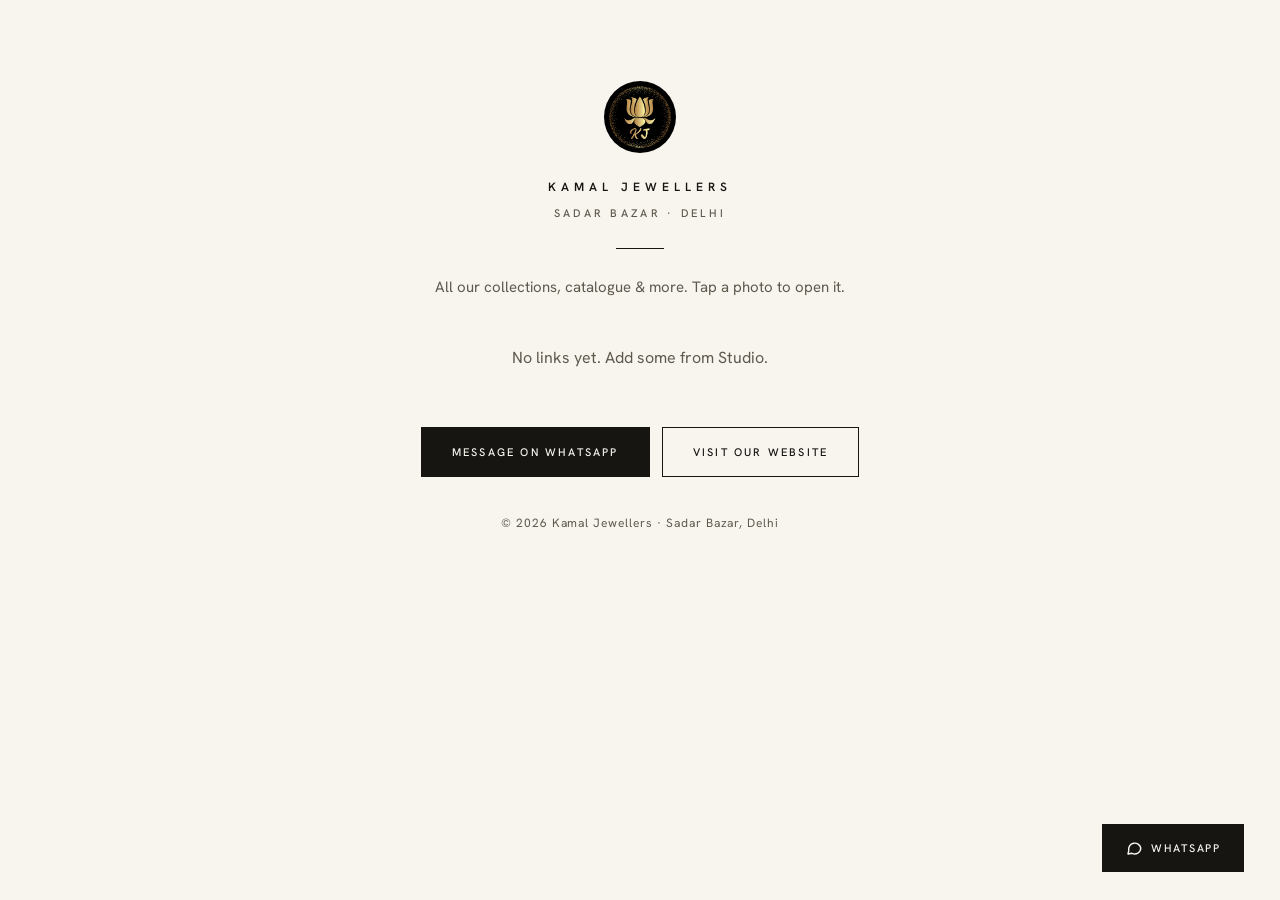
==== catalogue/index.html @ 0806949e "Cinematic shop + new logo kit The shop section is now a short film: a pinned 2.39:1 widescreen frame" ====
<!DOCTYPE html>
<html lang="en">
<head>
<meta charset="UTF-8" />
<meta name="viewport" content="width=device-width,initial-scale=1,viewport-fit=cover" />
<meta name="theme-color" content="#F8F5EF" />
<title>Kamal Jewellers — Catalogue</title>
<meta name="description" content="All Kamal Jewellers collections, catalogue and contact — in one place." />
<link rel="canonical" href="https://kamaljewellers.shop/catalogue" />
<link rel="icon" type="image/png" href="../logo.png" />
<link rel="apple-touch-icon" href="../logo.png" />
<meta property="og:type" content="website" />
<meta property="og:site_name" content="Kamal Jewellers" />
<meta property="og:title" content="Kamal Jewellers — Catalogue" />
<meta property="og:description" content="All our collections, catalogue and contact — in one place." />
<meta property="og:url" content="https://kamaljewellers.shop/catalogue" />
<meta property="og:image" content="https://kamaljewellers.shop/storefront.jpg" />
<meta name="twitter:card" content="summary_large_image" />
<link rel="preconnect" href="https://fonts.googleapis.com" />
<link rel="preconnect" href="https://fonts.gstatic.com" crossorigin />
<link href="https://fonts.googleapis.com/css2?family=Instrument+Serif:ital@0;1&family=Hanken+Grotesk:wght@300;400;500;600&family=Tiro+Devanagari+Hindi&display=swap" rel="stylesheet" />
<link rel="stylesheet" href="../home.css?v=fe47eae248" />
<style>
/* Catalogue = the link-in-bio page. Same quiet system as the homepage; phone-first
   (people arrive from Instagram), two tiles across at 360px. */
.ct-wrap{max-width:1100px;margin:0 auto;padding:clamp(48px,9vh,88px) var(--pad) 130px;text-align:center}
.ct-home{display:grid;justify-items:center;gap:10px}
.ct-logo{width:72px;height:72px;border-radius:50%}
.ct-home h1{margin-top:16px;font:600 12px/1.4 var(--ui);letter-spacing:.42em}
.ct-home span{font:500 11px var(--ui);letter-spacing:.3em;text-transform:uppercase;color:var(--ink2)}
.ct-div{width:48px;height:1px;background:var(--ink);margin:28px auto 0}
.ct-tag{margin:26px auto 44px;max-width:420px;color:var(--ink2);font-size:15px}
.ct-grid{grid-template-columns:repeat(2,minmax(0,1fr));gap:30px 12px;max-width:680px;margin:0 auto;text-align:left}
@media(min-width:760px){.ct-grid{grid-template-columns:repeat(3,minmax(0,1fr));gap:48px 20px;max-width:1000px}}
.ct-empty{grid-column:1/-1;color:var(--ink2);text-align:center}
.ct .cc img,.ct .cc img+img,.ct .cc:hover img+img{opacity:0;transition:opacity 1.4s ease,transform 1.8s var(--ease)}
.ct .cc .cc-in img.on{opacity:1}
.ct-cta{display:flex;flex-wrap:wrap;gap:12px;justify-content:center;margin:56px 0 18px}
.ct-fine{margin-top:36px;padding-top:0;border:0;color:var(--ink2)}
.ct .dock .enq{display:none}
</style>
</head>
<body class="ct">

<div class="ct-wrap">
  <header>
    <a class="ct-home" href="/" aria-label="Back to the Kamal Jewellers website">
      <img class="ct-logo" src="../logo.png" alt="Kamal Jewellers" width="84" height="84" />
      <h1>KAMAL JEWELLERS</h1>
      <span>Sadar Bazar · Delhi</span>
    </a>
    <div class="ct-div" aria-hidden="true"></div>
    <p class="ct-tag">All our collections, catalogue &amp; more. Tap a photo to open it.</p>
  </header>
  <main><div class="cat-grid ct-grid" id="ctGrid"><p class="ct-empty">Loading…</p></div></main>
  <div class="ct-cta">
    <a class="btn solid" id="ctWa" href="#" target="_blank" rel="noopener" data-track="whatsapp">Message on WhatsApp</a>
    <a class="btn" href="/">Visit our website</a>
  </div>
  <p class="fine ct-fine">© <span id="yr"></span> Kamal Jewellers · Sadar Bazar, Delhi</p>
</div>

<div class="dock on" id="dock">
  <a class="wa" id="dkWa" href="#" target="_blank" rel="noopener" data-track="whatsapp"><svg viewBox="0 0 24 24" width="18" height="18" fill="none" stroke="currentColor" stroke-width="1.9" stroke-linecap="round" stroke-linejoin="round" aria-hidden="true"><path d="M21 12a8 8 0 0 1-11.6 7.1L4 20l1-4.6A8 8 0 1 1 21 12z"/></svg>WhatsApp</a>
  <a class="call" id="dkCall" href="#" data-track="call"><svg viewBox="0 0 24 24" width="18" height="18" fill="none" stroke="currentColor" stroke-width="1.9" stroke-linecap="round" stroke-linejoin="round" aria-hidden="true"><path d="M5 4h4l2 5-2.5 1.5a11 11 0 0 0 5 5L15 13l5 2v4a2 2 0 0 1-2 2A16 16 0 0 1 3 6a2 2 0 0 1 2-2z"/></svg>Call</a>
  <a class="mapb" id="dkMap" href="#" target="_blank" rel="noopener" data-track="directions"><svg viewBox="0 0 24 24" width="18" height="18" fill="none" stroke="currentColor" stroke-width="1.9" stroke-linecap="round" stroke-linejoin="round" aria-hidden="true"><path d="M12 21s7-6.2 7-11a7 7 0 1 0-14 0c0 4.8 7 11 7 11z"/><circle cx="12" cy="10" r="2.5"/></svg>Map</a>
</div>

<dialog class="sheet" id="lead" aria-labelledby="leadH">
  <button class="x" type="button" data-close aria-label="Close">✕</button>
  <div id="leadForm">
    <p class="eyebrow" id="leadEy">Welcome to Kamal Jewellers</p>
    <h3 id="leadH" class="display">Get our latest looks &amp; offers</h3>
    <p class="lede" id="leadIntro">Leave your details and we'll send you new arrivals and offers first.</p>
    <form method="dialog" id="leadF" novalidate>
      <label>Your name<input name="name" autocomplete="name" required /></label>
      <label>Email or phone<input name="contact" autocomplete="email" required /></label>
      <label>What are you looking for?<select name="interest" id="leadInt"><option>Just browsing</option></select></label>
      <button class="btn solid" type="submit" id="leadGo">Keep me posted</button>
      <p class="note" id="leadNote" role="status"></p>
      <button type="button" class="skip" data-close>No thanks, just let me browse</button>
    </form>
  </div>
  <div id="leadDone" hidden><h3 class="display">Thank you.</h3><p>We'll be in touch.</p></div>
</dialog>

<script src="../config.js"></script>
<script src="../track.js" defer></script>
<script>
(function () {
'use strict';
const $ = (s, r = document) => r.querySelector(s);
const $$ = (s, r = document) => Array.from(r.querySelectorAll(s));
const esc = s => (s == null ? '' : String(s)).replace(/&/g, '&amp;').replace(/</g, '&lt;').replace(/>/g, '&gt;').replace(/"/g, '&quot;');
const API = ((window.KAMAL_CONFIG || {}).API_BASE) || '/api';
const rm = matchMedia('(prefers-reduced-motion:reduce)').matches;
const digits = s => String(s || '').replace(/[^0-9]/g, '');
const norm = u => (/^https?:\/\//.test(u || '') ? u : u ? 'https://' + u : '#');

const FALLBACK = { contact: { phone1: '+91 98119 07365', whatsapp: '+91 74285 26559', mapUrl: 'https://www.google.com/maps/search/Kamal+Jewellers+Sadar+Bazar+Delhi' },
                   linkTree: { links: [] }, leadPopup: { enabled: true, delaySec: 1, frequency: 'once' } };
function merge(base, over) {
  if (Array.isArray(over)) return over;
  if (over && typeof over === 'object') { const o = Object.assign({}, base); for (const k in over) o[k] = merge(base ? base[k] : undefined, over[k]); return o; }
  return over === undefined ? base : over;
}
let C = FALLBACK, links = [];
async function load() {
  try {
    const ctrl = new AbortController(), t = setTimeout(() => ctrl.abort(), 3500);
    const r = await fetch(API + '/content?_=' + Date.now(), { signal: ctrl.signal }); clearTimeout(t);
    if (r.ok) { const { data } = await r.json(); if (data) return merge(FALLBACK, data); }
  } catch (e) { console.warn('content fetch failed', e); }
  return FALLBACK;
}

function render() {
  $('#yr').textContent = new Date().getFullYear();
  const c = C.contact, wa = 'https://wa.me/' + (digits(c.whatsapp) || digits(c.phone1)) + '?text=' + encodeURIComponent('Hi Kamal Jewellers, I have an enquiry.');
  $('#ctWa').href = wa; $('#dkWa').href = wa;
  $('#dkCall').href = 'tel:' + (c.phone1 || '').replace(/[^0-9+]/g, '');
  $('#dkMap').href = c.mapUrl || '#';
  // older saves may carry a single `image` string instead of `images`
  links = ((C.linkTree && C.linkTree.links) || []).map(l => ({ ...l, images: (l.images && l.images.length) ? l.images : (l.image ? [l.image] : []) }));
  const grid = $('#ctGrid');
  if (!links.length) { grid.innerHTML = '<p class="ct-empty">No links yet. Add some from Studio.</p>'; return; }
  grid.innerHTML = links.map((l, i) => {
    const imgs = l.images;
    return `<a class="cc${imgs.length ? '' : ' nophoto'}" href="${esc(norm(l.url))}" rel="noopener" data-r style="--d:${(i % 4) * 70}ms" data-track="catalogue:${esc(l.label || 'Untitled link')}">
      <div class="cc-in">${imgs.map((u, k) => `<img class="${k ? '' : 'on'}" src="${esc(u)}" alt="" ${i < 4 && !k ? '' : 'loading="lazy"'} decoding="async" />`).join('')}</div>
      <div class="cc-lab"><small>${String(i + 1).padStart(2, '0')}</small><span>${esc(l.label || 'Untitled link')}</span><b aria-hidden="true">↗</b></div></a>`;
  }).join('');
  $('#lead #leadInt').innerHTML = '<option>Just browsing</option>' + links.map(l => `<option>${esc(l.label)}</option>`).join('') + '<option>Custom / bespoke piece</option>';
  // reveal as tiles scroll in
  const io = new IntersectionObserver(es => es.forEach(e => { if (e.isIntersecting) { e.target.classList.add('in'); io.unobserve(e.target); } }), { threshold: .12 });
  $$('[data-r]', grid).forEach(el => io.observe(el));
  // slow staggered dissolve between a tile's photos, top to bottom
  if (!rm) {
    const cur = new WeakMap();
    setInterval(() => $$('.cc', grid).forEach((tile, i) => {
      const ims = $$('img', tile); if (ims.length < 2) return;
      setTimeout(() => { const k = cur.get(tile) || 0, n = (k + 1) % ims.length; ims[k].classList.remove('on'); ims[n].classList.add('on'); cur.set(tile, n); }, i * 300);
    }), 4500);
  }
}

/* ---- welcome popup: same Studio settings and same storage keys as the homepage ---- */
function openDlg(d) { if (d.showModal) d.showModal(); else d.setAttribute('open', ''); document.body.style.overflow = 'hidden'; }
function closeDlg(d) { if (d.close) d.close(); else d.removeAttribute('open'); }
function wireLead() {
  const lead = $('#lead');
  lead.addEventListener('close', () => { document.body.style.overflow = ''; });
  lead.addEventListener('click', e => { if (e.target === lead || e.target.closest('[data-close]')) closeDlg(lead); });
  $('#leadF').addEventListener('submit', async e => {
    e.preventDefault();
    const f = e.target, note = $('#leadNote'), btn = $('#leadGo');
    const name = f.name.value.trim(), contact = f.contact.value.trim(), interest = f.interest.value;
    if (!name || !contact) { note.textContent = 'Please add your name and an email or phone.'; return; }
    btn.disabled = true; note.textContent = 'Saving…';
    try {
      const r = await fetch(API + '/enquiries', { method: 'POST', headers: { 'Content-Type': 'application/json' },
        body: JSON.stringify({ name, phone: contact, email: /@/.test(contact) ? contact : null, interest: 'Welcome popup · ' + interest,
          message: `New lead from the welcome popup. Looking for: ${interest}. Reach them at: ${contact}.` }) });
      if (!r.ok) throw new Error(r.statusText);
      try { localStorage.setItem('kj_lead_done', '1'); } catch (x) {}
      $('#leadForm').hidden = true; $('#leadDone').hidden = false; setTimeout(() => closeDlg(lead), 2200);
    } catch (err) { console.warn(err); note.textContent = 'Could not save right now. Please try again.'; btn.disabled = false; }
  });
}
function maybeLead() {
  const cfg = C.leadPopup || {}; if (cfg.enabled === false) return;
  const freq = cfg.frequency || 'once';
  try {
    if (localStorage.getItem('kj_lead_done') === '1') return;
    if (freq === 'session' && sessionStorage.getItem('kj_lead_seen') === '1') return;
    if (freq === 'day' || freq === 'week') { const last = +localStorage.getItem('kj_lead_ts') || 0; if (Date.now() - last < (freq === 'week' ? 7 : 1) * 864e5) return; }
  } catch (e) {}
  setTimeout(() => {
    if (cfg.eyebrow) $('#leadEy').textContent = cfg.eyebrow;
    if (cfg.heading) $('#leadH').textContent = cfg.heading;
    if (cfg.intro) $('#leadIntro').textContent = cfg.intro;
    if (cfg.btnLabel) $('#leadGo').textContent = cfg.btnLabel;
    openDlg($('#lead'));
    try { if (freq === 'session') sessionStorage.setItem('kj_lead_seen', '1'); else if (freq === 'once') localStorage.setItem('kj_lead_done', '1'); else if (freq !== 'always') localStorage.setItem('kj_lead_ts', String(Date.now())); } catch (e) {}
  }, Math.max(0, (cfg.delaySec != null ? cfg.delaySec : 1) * 1000) + 600);
}

/* ---- tap tracking (same labels as before: catalogue:<name>) ---- */
document.addEventListener('click', e => { const t = e.target.closest('[data-track]'); if (t && window.kjTrack) window.kjTrack('tap', t.dataset.track); }, true);
(async function boot() {
  C = await load();
  try { render(); wireLead(); } catch (e) { console.warn(e); }
  maybeLead();
})();
})();
</script>
</body>
</html>
---- home.css ----
/* ============================================================
   KAMAL JEWELLERS — quiet luxury
   Ivory ground, ink type, one serif, hairlines, and the photography.
   One accent (antique brass), used only for tiny numerals and links.
   No gradients, glows, glints, sparkles or borders-with-radius: if it
   doesn't help someone choose a piece, it isn't here.
   Phone-first: designed at 360px, then widened.
   Motion is slow and structural — image reveals, a word rise, one pinned
   scroll sequence. Every animated property is transform/opacity/clip-path.
   ============================================================ */
@property --tint{syntax:'<color>';inherits:true;initial-value:#F8F5EF}

:root{
  --bg:#F8F5EF; --bg2:#F0EBE1; --ink:#171512; --ink2:#5E584D; --line:#DAD2C2; --acc:#7D5F27;
  --dark:#171512; --on-dark:#F3EEE4; --on-dark2:#B5AD9D;
  --ease:cubic-bezier(.22,1,.36,1);
  --pad:clamp(20px,5vw,64px);
  --display:'Instrument Serif',Georgia,'Times New Roman',serif;
  --ui:'Hanken Grotesk',system-ui,-apple-system,'Segoe UI',sans-serif;
}
*{box-sizing:border-box}
html{-webkit-text-size-adjust:100%}
body{margin:0;background:var(--bg);color:var(--ink);font:400 16px/1.7 var(--ui);overflow-x:clip;-webkit-font-smoothing:antialiased}
img,video{display:block;max-width:100%}
a{color:inherit;text-decoration:none}
button{font:inherit;color:inherit;cursor:pointer}
h1,h2,h3,h4,p,figure,blockquote{margin:0}
:focus-visible{outline:2px solid var(--ink);outline-offset:3px}
.is-loading{overflow:hidden}
.wrap{max-width:1360px;margin:0 auto;padding-inline:var(--pad)}
main,.foot{position:relative;z-index:2}
.display{font-family:var(--display);font-weight:400;line-height:1;letter-spacing:-.02em}
.display em,h1 em{font-style:italic}

/* ---------- type + buttons ---------- */
.eyebrow{font:500 11px/1.4 var(--ui);letter-spacing:.28em;text-transform:uppercase;color:var(--ink2)}
.btn{display:inline-flex;align-items:center;justify-content:center;min-height:50px;padding:0 30px;border:1px solid var(--ink);border-radius:0;background:transparent;color:var(--ink);font:500 11px/1 var(--ui);letter-spacing:.2em;text-transform:uppercase;text-align:center;transition:background .45s var(--ease),color .45s var(--ease),border-color .45s}
.btn:hover{background:var(--ink);color:var(--bg)}
.btn.solid{background:var(--ink);color:var(--bg)}
.btn.solid:hover{background:transparent;color:var(--ink)}
.btn.light{border-color:var(--on-dark);color:var(--on-dark)}
.btn.light:hover{background:var(--on-dark);color:var(--dark)}
.live{display:inline-flex;align-items:center;gap:10px;font-size:13px;color:var(--ink2)}
.live i{width:7px;height:7px;border-radius:50%;background:#3E9B6A;animation:pulse 3.2s ease-in-out infinite}
.live.closed i{background:#B8862F;animation:none}
@keyframes pulse{50%{opacity:.35}}

/* ---------- reveal + word rise ---------- */
[data-r]{opacity:0;transform:translateY(18px);transition:opacity 1.2s var(--ease),transform 1.3s var(--ease);transition-delay:var(--d,0ms)}
[data-r].in{opacity:1;transform:none}
.split .w{display:inline-block;vertical-align:top;overflow:hidden;padding:.08em .06em .2em;margin:-.08em -.06em -.2em}
.split .w>i{display:inline-block;font-style:inherit;transform:translateY(108%);transition:transform 1.25s var(--ease) calc(var(--i)*60ms + var(--d,0ms))}
.split.in .w>i{transform:none}

/* ---------- chrome ---------- */
.kn-progress{position:fixed;top:0;left:0;width:100%;height:1px;z-index:200;transform:scaleX(0);transform-origin:0 50%;background:var(--ink);pointer-events:none}
.shutter{position:fixed;inset:0;z-index:300;display:grid;place-items:center;background:var(--bg);transition:opacity 1s var(--ease) .1s,visibility 0s 1.1s}
.shutter.up{opacity:0;visibility:hidden}
.sh-in{display:grid;justify-items:center;gap:18px;animation:shIn 1.1s var(--ease) both}
.sh-in img{width:64px;height:64px;border-radius:50%}
.sh-in span{font:500 11px var(--ui);letter-spacing:.4em;color:var(--ink)}
@keyframes shIn{from{opacity:0;transform:translateY(10px)}}

.anno{position:relative;z-index:90;padding:10px var(--pad);text-align:center;font-size:12px;letter-spacing:.14em;text-transform:uppercase;background:var(--ink);color:var(--bg)}
.anno a{text-decoration:underline}
.nav{position:fixed;left:0;right:0;top:0;z-index:80;display:flex;align-items:center;justify-content:space-between;gap:16px;padding:22px var(--pad);border-bottom:1px solid transparent;transition:transform .6s var(--ease),background .5s,padding .5s var(--ease),border-color .5s}
.nav.solid{background:rgba(248,245,239,.9);-webkit-backdrop-filter:blur(12px);backdrop-filter:blur(12px);padding-block:14px;border-bottom-color:var(--line)}
.nav.hide{transform:translateY(-110%)}
.brand{display:flex;align-items:center;gap:12px;min-width:0}
.brand img{width:34px;height:34px;border-radius:50%;flex:0 0 auto}
.brand span{display:grid;line-height:1.3}
.brand b{font:600 11px var(--ui);letter-spacing:.34em;white-space:nowrap}
.brand em{display:none}
.links{display:flex;gap:34px;font:500 11px var(--ui);letter-spacing:.2em;text-transform:uppercase;color:var(--ink2)}
.links a{padding:14px 0;transition:color .3s}
.links a:hover{color:var(--ink)}
.nav-r{display:flex;align-items:center;gap:10px}
.pill{display:inline-flex;align-items:center;min-height:44px;font:500 11px var(--ui);letter-spacing:.2em;text-transform:uppercase;color:var(--ink);border-bottom:1px solid var(--ink)}
.burger{display:none;width:44px;height:44px;place-content:center;gap:8px;background:none;border:0;padding:0}
.burger i{display:block;width:24px;height:1px;background:var(--ink);transition:transform .5s var(--ease)}
.menu-open .burger i:first-child{transform:translateY(4.5px) rotate(45deg)}
.menu-open .burger i:last-child{transform:translateY(-4.5px) rotate(-45deg)}
.menu{position:fixed;inset:0;z-index:70;display:flex;flex-direction:column;justify-content:center;padding:90px var(--pad) 40px;background:var(--bg);opacity:0;visibility:hidden;transition:opacity .6s var(--ease),visibility 0s .6s}
.menu-open .menu{opacity:1;visibility:visible;transition-delay:0s}
.menu a{font:400 clamp(38px,10vw,60px)/1.2 var(--display);padding:10px 0;border-bottom:1px solid var(--line)}
@media(max-width:860px){.links{display:none}.burger{display:grid}}
@media(max-width:560px){.nav-r .pill{display:none}}

/* ---------- hero ---------- */
.hero{position:relative;min-height:100svh;display:grid;align-items:center;padding:clamp(100px,16vh,160px) 0 clamp(56px,8vh,96px)}
.hero-in{max-width:1360px;margin:0 auto;padding-inline:var(--pad);width:100%;display:grid;grid-template-columns:minmax(0,1.1fr) minmax(0,.9fr);gap:clamp(32px,7vw,120px);align-items:center}
.hero-copy{min-width:0}
.hero h1{margin:28px 0 30px;font:400 clamp(52px,8.4vw,132px)/.95 var(--display);letter-spacing:-.025em}
.hero h1 em{display:block}
.lede{max-width:440px;font-size:clamp(15px,1.3vw,17px);color:var(--ink2)}
.cta{display:flex;flex-wrap:wrap;gap:12px;margin:40px 0 30px}
.hero-art{position:relative;isolation:isolate;width:min(100%,460px);justify-self:end;--sy:0}
.hero-art::before{content:'';position:absolute;inset:18px -18px -18px 18px;border:1px solid var(--line);z-index:-1}
.hero-img{position:relative;aspect-ratio:4/5;overflow:hidden;background:var(--bg2)}
.hero-img img{width:100%;height:100%;object-fit:cover;object-position:50% 20%;scale:1.06;translate:0 calc(var(--sy) * -5%);animation:ken 32s ease-in-out infinite alternate}
@keyframes ken{to{scale:1.13}}
.hero-art figcaption{margin-top:18px;font:500 11px var(--ui);letter-spacing:.2em;text-transform:uppercase;color:var(--ink2)}
.scroll-cue{position:absolute;left:50%;bottom:20px;width:24px;height:48px;margin-left:-12px;display:grid;justify-items:center}
.scroll-cue i{width:1px;height:100%;background:var(--ink);transform-origin:top;animation:cue 2.6s var(--ease) infinite}
@keyframes cue{0%{transform:scaleY(0)}55%{transform:scaleY(1)}100%{transform:scaleY(1);opacity:0}}
@media(max-width:560px){.cta .btn{flex:1 1 100%}}
@media(max-width:860px){
  .hero{min-height:auto;padding-top:112px}
  .hero-in{grid-template-columns:1fr}
  .hero-art{width:min(84%,380px);justify-self:center;margin-top:16px}
  .scroll-cue{display:none}
}

/* ---------- sale ---------- */
.sale{padding:clamp(80px,12vw,160px) 0 0}
.sale[hidden]{display:none}
.sale .display{margin-top:16px;font-size:clamp(40px,5.4vw,80px)}
.sale-row{display:flex;gap:20px;overflow-x:auto;scroll-snap-type:x mandatory;padding:6px var(--pad) 18px;margin-top:36px;scrollbar-width:none}
.sale-row::-webkit-scrollbar{display:none}
.sc{flex:0 0 min(280px,72vw);scroll-snap-align:start;position:relative}
.sc .ph{aspect-ratio:4/5;background:var(--bg2) center/cover}
.sc .off{position:absolute;top:12px;left:12px;padding:6px 10px;background:var(--bg);font:500 11px var(--ui);letter-spacing:.14em;text-transform:uppercase}
.sc .bd{padding-top:16px;display:grid;gap:6px;justify-items:start}
.sc .nm{font:400 24px/1.15 var(--display)}
.sc s{color:var(--ink2);font-size:14px}
.sc b{font-weight:500}
.sc .btn{margin-top:10px;min-height:44px}

/* ---------- pinned collection showcase ---------- */
.show{position:relative;height:calc(var(--n,6) * 72vh + 100vh)}
.show[hidden]{display:none}
.show-pin{position:sticky;top:0;height:100svh;overflow:hidden}
.show-bg{position:absolute;inset:0;--tint:#F8F5EF;background:var(--tint);transition:--tint 1.2s ease}
.show-grid{position:relative;height:100%;max-width:1360px;margin:0 auto;padding:clamp(92px,13vh,128px) calc(var(--pad) + 52px) clamp(28px,5vh,56px) var(--pad);display:grid;grid-template-columns:minmax(0,.8fr) minmax(0,1.2fr);gap:clamp(24px,6vw,96px);align-items:center}
.show-txt{display:grid;grid-template-rows:auto 1fr;align-self:stretch;min-width:0}
.tx-wrap{display:grid;align-content:center;min-height:0}
.tx{grid-area:1/1;display:grid;gap:6px;justify-items:start;opacity:0;visibility:hidden;transition:opacity .5s,visibility 0s .5s}
.tx.on{opacity:1;visibility:visible;transition-delay:0s}
.idx{font:500 11px var(--ui);letter-spacing:.3em;color:var(--acc)}
.tx h3{margin:16px 0 14px;font:400 clamp(40px,5.6vw,84px)/.98 var(--display);letter-spacing:-.025em}
.tx .w>i{transform:translateY(108%);transition:transform 1.1s var(--ease) calc(var(--i)*60ms + 140ms)}
.tx.on .w>i{transform:none}
.meta{margin-bottom:24px;color:var(--ink2);font-size:15px}
.stage{position:relative;height:100%;max-height:780px;min-width:0}
.scene{position:absolute;inset:0;opacity:0;visibility:hidden;transition:opacity .8s var(--ease),visibility 0s .8s}
.scene.on{opacity:1;visibility:visible;transition-delay:0s}
.pic{position:absolute;right:0;top:50%;width:62%;aspect-ratio:3/4;translate:0 -50%;overflow:hidden;background:var(--bg2);clip-path:inset(100% 0 0 0);transition:clip-path 1.4s var(--ease)}
.scene.on .pic{clip-path:inset(0)}
.pic img{width:100%;height:100%;object-fit:cover;scale:1.18;translate:0 calc((var(--lp,.5) - .5) * -5%);transition:scale 2s var(--ease)}
.scene.on .pic img{scale:1.04}
.alt{position:absolute;left:3%;bottom:7%;width:27%;aspect-ratio:3/4;overflow:hidden;border:8px solid var(--tint,var(--bg));background:var(--bg2);opacity:0;translate:0 28px;transition:opacity 1.1s var(--ease) .45s,translate 1.3s var(--ease) .45s}
.alt img{width:100%;height:100%;object-fit:cover}
.scene.on .alt{opacity:1;translate:0 0}
.show-dots{position:absolute;right:var(--pad);top:50%;translate:0 -50%;display:grid;gap:4px;list-style:none;margin:0;padding:0}
.show-dots li{padding:6px 0}
.show-dots button{display:block;width:16px;height:1px;padding:0;border:0;background:var(--ink);opacity:.28;transition:width .6s var(--ease),opacity .4s}
.show-dots button.on{width:38px;opacity:1}
.show-dots button::after{content:'';position:absolute;inset:-8px -10px}
.show-dots li{position:relative}
@media(max-width:860px){
  .show{height:calc(var(--n,6) * 62vh + 100vh)}
  .show-grid{grid-template-columns:1fr;grid-template-rows:auto minmax(0,1fr);gap:12px;align-content:start;padding:86px var(--pad) 96px}
  .show-txt{grid-template-rows:auto}
  .tx h3{margin:8px 0;font-size:clamp(34px,10vw,48px)}
  .meta{margin-bottom:14px}
  .stage{max-height:none}
  .pic{width:74%}
  .alt{width:32%;bottom:4%;border-width:6px}
  .show-dots{top:auto;bottom:84px;right:50%;translate:50% 0;display:flex;gap:6px}
  .show-dots li{padding:0 4px}
  .show-dots button{height:1px}
  .show-dots button.on{width:30px}
}
.rm .show{display:none}

/* ---------- catalogue ---------- */
.cat{padding:clamp(96px,14vw,200px) 0 clamp(64px,10vw,140px)}
.sec-head{display:flex;justify-content:space-between;align-items:flex-end;flex-wrap:wrap;gap:28px;margin-bottom:clamp(40px,6vw,72px)}
.sec-head .display{margin-top:18px;font-size:clamp(40px,5.6vw,84px)}
.cat-grid{display:grid;grid-template-columns:repeat(auto-fill,minmax(260px,1fr));gap:clamp(36px,4vw,60px) clamp(16px,2vw,28px)}
.cc{display:block}
.cc-in{position:relative;aspect-ratio:3/4;overflow:hidden;background:var(--bg2)}
.cc img{position:absolute;inset:0;width:100%;height:100%;object-fit:cover;transition:transform 1.8s var(--ease),opacity 1.1s ease}
.cc:hover img{transform:scale(1.045)}
.cc img+img{opacity:0}
.cc:hover img+img{opacity:1}
.cc-lab{display:flex;align-items:baseline;gap:14px;padding-top:16px}
.cc-lab small{font:500 11px var(--ui);letter-spacing:.24em;color:var(--acc)}
.cc-lab span{flex:1;font:400 24px/1.15 var(--display)}
.cc-lab b{font-weight:400;color:var(--ink2);transition:transform .6s var(--ease)}
.cc:hover .cc-lab b{transform:translate(3px,-3px)}
.cc.all .cc-in{display:grid;place-items:center;align-content:center;gap:20px;padding:24px;text-align:center;background:transparent;border:1px solid var(--line)}
.cc.all .t{font:400 30px/1.1 var(--display)}
@media(max-width:640px){
  .cat-grid{grid-template-columns:repeat(2,minmax(0,1fr));gap:30px 12px}
  .cc-lab{gap:8px;padding-top:12px}
  .cc-lab span{font-size:19px}
  .cc-lab small{display:none}
}

/* ---------- reel ---------- */
.reel{padding:clamp(96px,14vw,200px) 0;background:var(--bg2);overflow:hidden}
.reel[hidden]{display:none}
.reel-in{display:grid;grid-template-columns:minmax(0,1fr) minmax(0,1fr);gap:clamp(40px,8vw,128px);align-items:center}
.reel-txt{display:grid;gap:26px;justify-items:start}
.reel-txt h2{font-size:clamp(40px,5.4vw,80px)}
.reel-txt p.cap{max-width:380px;color:var(--ink2)}
.yt{position:relative;display:block;width:min(100%,380px);aspect-ratio:16/9;overflow:hidden;background:var(--dark)}
.yt img{width:100%;height:100%;object-fit:cover;opacity:.9;transition:transform 1.4s var(--ease),opacity .6s}
.yt:hover img{transform:scale(1.04);opacity:1}
.yt::after{content:'';position:absolute;inset:0;background:linear-gradient(0deg,rgba(23,21,18,.78),transparent 55%)}
.yt .t{z-index:2}
.yt .pl{z-index:2;position:absolute;left:50%;top:50%;width:52px;height:52px;margin:-26px 0 0 -26px;border-radius:50%;border:1px solid rgba(255,255,255,.85)}
.yt .pl::after{content:'';position:absolute;left:21px;top:16px;border-style:solid;border-width:9px 0 9px 14px;border-color:transparent transparent transparent #fff}
.yt .t{position:absolute;left:14px;right:14px;bottom:12px;font-size:13px;color:#fff}
.stagephone{display:grid;place-items:center;perspective:1200px;min-height:540px}
.phone{position:relative;width:min(280px,70vw);aspect-ratio:9/19;border-radius:40px;background:#1A1815;padding:8px;box-shadow:0 50px 90px -40px rgba(23,21,18,.55);transform:rotateY(calc((var(--rp,.5) - .5) * -16deg)) rotateX(calc((var(--rp,.5) - .5) * 6deg))}
.phone .scr{position:relative;height:100%;border-radius:32px;overflow:hidden;background:#2A2622}
.phone video,.phone .scr>img{width:100%;height:100%;object-fit:cover}
.phone::before{content:'';position:absolute;z-index:3;top:14px;left:50%;width:70px;height:20px;margin-left:-35px;border-radius:10px;background:#1A1815}
.phone .ph-ph{position:absolute;inset:0;display:grid;place-items:center;align-content:center;gap:12px;color:#B5AD9D;font:500 11px var(--ui);letter-spacing:.24em;text-transform:uppercase}
.phone .ph-ph img{width:56px;height:56px;border-radius:50%}
@media(max-width:860px){
  .reel-in{grid-template-columns:1fr}
  .stagephone{order:-1;min-height:480px}
}

/* ---------- the shop, as a film ---------- */
.cine{position:relative;background:var(--dark);color:var(--on-dark)}
.cine-film{position:relative;height:calc(var(--n,3) * 75vh + 100vh)}
.cine-pin{position:sticky;top:0;height:100svh;display:grid;place-items:center;overflow:hidden}
.cine-frame{position:relative;width:100%;max-width:1680px;aspect-ratio:2.39/1;max-height:80svh;overflow:hidden;background:#000}
.shot{position:absolute;inset:0;opacity:var(--o,0)}
.shot:first-child{opacity:1}
.shot img{position:absolute;inset:0;width:100%;height:100%;object-fit:cover}
/* camera mode (JS sizes each image to its own overscan and moves it) */
.cine.cam .shot:first-child{opacity:var(--o,1)}
.cine.cam .shot img{inset:auto;left:50%;top:50%;max-width:none;object-fit:fill;transform:translate3d(calc(-50% + var(--tx,0px)),calc(-50% + var(--ty,0px)),0)}
.cine-vig{position:absolute;inset:0;pointer-events:none;background:radial-gradient(130% 100% at 50% 50%,transparent 50%,rgba(0,0,0,.62)),linear-gradient(0deg,rgba(0,0,0,.6),transparent 40%),linear-gradient(180deg,rgba(0,0,0,.5),transparent 24%)}
.grain{position:absolute;inset:-40%;pointer-events:none;opacity:.075;animation:grain 1s steps(6) infinite;
  background-image:url("data:image/svg+xml;utf8,<svg xmlns='http://www.w3.org/2000/svg' width='220' height='220'><filter id='n'><feTurbulence type='fractalNoise' baseFrequency='.85' numOctaves='2' stitchTiles='stitch'/><feColorMatrix values='0 0 0 0 1  0 0 0 0 1  0 0 0 0 1  0 0 0 .9 0'/></filter><rect width='100%' height='100%' filter='url(%23n)'/></svg>")}
@keyframes grain{0%{transform:translate(0,0)}20%{transform:translate(-3%,2%)}40%{transform:translate(2%,-3%)}60%{transform:translate(-2%,-1%)}80%{transform:translate(3%,3%)}100%{transform:translate(0,0)}}
.cine-hud{position:absolute;inset:0;display:grid;grid-template-rows:auto 1fr auto;padding:clamp(16px,2.6vw,40px);pointer-events:none}
.hud-top{display:flex;justify-content:space-between;align-items:center;gap:12px;font:500 11px var(--ui);letter-spacing:.3em;text-transform:uppercase;color:rgba(243,238,228,.85)}
.cine .live{color:#F3EEE4;font-size:11px;letter-spacing:.18em;text-transform:uppercase}
.cine-title{align-self:end;opacity:var(--to,1);transform:translateY(calc((1 - var(--to,1)) * 18px))}
.cine-title .eyebrow{color:rgba(243,238,228,.85)}
.cine-title h2{margin-top:14px;max-width:14ch;font:400 clamp(36px,5.6vw,88px)/.98 var(--display);letter-spacing:-.025em;color:#F3EEE4}
.cine-subs{position:relative;height:2.4em}
.cine-subs span{position:absolute;inset:0;display:grid;place-items:end center;opacity:0;font:500 clamp(11px,1.25vw,14px)/1.4 var(--ui);letter-spacing:.3em;text-transform:uppercase;text-align:center;color:#F3EEE4;text-shadow:0 1px 14px rgba(0,0,0,.7)}
.cine-prog{position:absolute;left:0;right:0;bottom:0;height:2px;background:rgba(243,238,228,.9);transform-origin:0 50%;transform:scaleX(var(--pp,0))}
.cine-end{padding:clamp(72px,10vw,140px) 0 clamp(88px,12vw,160px)}
.cine-end .wrap{max-width:780px}
.cine-end .eyebrow{margin-bottom:28px;color:var(--on-dark2);text-align:center}
.cine-end .row{border-top-color:#2E2A24}
.cine-end .row:last-child{border-bottom-color:#2E2A24}
.cine-end .row .k{color:var(--on-dark2)}
.cine-end .row .v a{border-bottom-color:#4A443A}
.cine-end .row .v a:hover{border-color:var(--on-dark)}
.cine-end .map{display:flex;width:fit-content;margin:40px auto 0}
.row{display:flex;gap:24px;padding:20px 0;border-top:1px solid var(--line)}
.row:last-child{border-bottom:1px solid var(--line)}
.row .k{flex:0 0 110px;padding-top:4px;font:500 11px/1.7 var(--ui);letter-spacing:.24em;text-transform:uppercase;color:var(--ink2)}
.row .v{min-width:0;overflow-wrap:anywhere}
.row .v a{border-bottom:1px solid var(--line);transition:border-color .3s}
.row .v a:hover{border-color:var(--ink)}
@media(max-width:860px){
  .cine-film{height:calc(var(--n,3) * 65vh + 100vh)}
  .cine-frame{aspect-ratio:auto;height:72svh;max-height:none}
  .row .k{flex-basis:90px}
}
/* no motion: the film becomes one still frame, then the details */
.rm .cine-film{height:auto}
.rm .cine-pin{position:relative;height:auto;padding:0}
.rm .shot{opacity:1}
.rm .shot:not(:first-child),.rm .cine-subs,.rm .cine-prog,.rm .grain{display:none}
.rm .cine-title{opacity:1;transform:none}

/* ---------- reviews ---------- */
.rev{padding:clamp(96px,14vw,200px) 0;background:var(--bg2);text-align:center}
.rev[hidden]{display:none}
.quotes{display:grid;max-width:1000px;margin:clamp(40px,6vw,72px) auto 0;min-height:clamp(240px,30vw,320px);align-items:center}
.rq{grid-area:1/1;opacity:0;visibility:hidden;transition:opacity .7s,visibility 0s .7s}
.rq.on{opacity:1;visibility:visible;transition-delay:0s}
.rq blockquote{font:italic 400 clamp(28px,4.2vw,56px)/1.2 var(--display);letter-spacing:-.015em}
.rq .w>i{transform:translateY(108%);transition:transform 1.1s var(--ease) calc(var(--i)*35ms + 100ms)}
.rq.on .w>i{transform:none}
.rq figcaption{margin-top:30px;font:500 11px var(--ui);letter-spacing:.28em;text-transform:uppercase;color:var(--ink2);opacity:0;transition:opacity .9s .5s}
.rq.on figcaption{opacity:1}
.rev-ctl{display:flex;align-items:center;justify-content:center;gap:20px;margin-top:32px}
.rev-ctl button{width:46px;height:46px;border:1px solid var(--line);border-radius:50%;background:none;font-size:16px;transition:border-color .4s}
.rev-ctl button:hover{border-color:var(--ink)}
.rprog{flex:0 1 140px;height:1px;background:var(--line);position:relative;overflow:hidden}
.rprog i{position:absolute;inset:0;background:var(--ink);transform:scaleX(0);transform-origin:0 50%}
.rprog i.run{animation:rfill var(--rdur,7s) linear forwards}
@keyframes rfill{to{transform:scaleX(1)}}

/* ---------- footer ---------- */
.foot{background:var(--dark);color:var(--on-dark);padding:clamp(72px,10vw,140px) 0 clamp(120px,10vw,140px);overflow:hidden}
.mark{font:400 clamp(100px,28vw,420px)/.8 var(--display);letter-spacing:-.04em;text-align:center;color:#25211C;user-select:none;padding-bottom:.06em}
.foot-grid{display:grid;grid-template-columns:1.4fr 1fr 1fr 1fr;gap:clamp(28px,4vw,56px);margin-top:clamp(48px,7vw,88px)}
.foot .brand b{color:var(--on-dark)}
.foot .brand em{display:block;font:400 13px 'Tiro Devanagari Hindi',serif;font-style:normal;color:var(--on-dark2)}
.foot-brand p{margin:20px 0 26px;max-width:340px;color:var(--on-dark2);font-size:15px}
.foot h4{font:500 11px var(--ui);letter-spacing:.28em;text-transform:uppercase;color:var(--on-dark2);margin-bottom:16px}
.foot-col a,.foot-col p{display:block;padding:5px 0;color:var(--on-dark);font-size:15px;line-height:1.6;transition:opacity .3s}
.foot-col a:hover{opacity:.7}
.fine{margin-top:clamp(48px,7vw,88px);padding-top:22px;border-top:1px solid #2E2A24;font-size:12px;letter-spacing:.08em;color:#8F8878}
@media(max-width:860px){.foot-grid{grid-template-columns:1fr 1fr}.foot-brand{grid-column:1/-1}}

/* ---------- action dock ---------- */
.dock{position:fixed;z-index:75;left:0;right:0;bottom:0;display:grid;grid-template-columns:1.5fr 1fr 1fr;gap:8px;padding:10px 14px calc(12px + env(safe-area-inset-bottom));background:rgba(248,245,239,.96);-webkit-backdrop-filter:blur(12px);backdrop-filter:blur(12px);border-top:1px solid var(--line);transform:translateY(calc(100% + 48px));transition:transform .6s var(--ease)}
.dock.on{transform:none}
.dock a,.dock button{height:48px;display:flex;align-items:center;justify-content:center;gap:8px;padding:0 10px;border:1px solid var(--ink);border-radius:0;background:transparent;color:var(--ink);font:500 11px var(--ui);letter-spacing:.16em;text-transform:uppercase;white-space:nowrap}
.dock .wa{background:var(--ink);color:var(--bg)}
.dock .enq{display:none}
@media(min-width:861px){
  .dock{left:auto;right:28px;bottom:28px;width:auto;grid-template-columns:auto auto;gap:8px;padding:0;background:none;border:0;-webkit-backdrop-filter:none;backdrop-filter:none}
  .dock .call,.dock .mapb{display:none}
  .dock .enq{display:flex;background:var(--bg);padding:0 22px}
  .dock .wa{padding:0 22px}
}

/* ---------- dialogs ---------- */
.sheet{width:min(500px,calc(100vw - 24px));max-height:calc(100svh - 24px);padding:40px clamp(22px,4vw,40px);border:1px solid var(--line);border-radius:0;background:var(--bg);color:var(--ink);overflow:auto}
.sheet::backdrop{background:rgba(23,21,18,.5);-webkit-backdrop-filter:blur(4px);backdrop-filter:blur(4px)}
.sheet[open]{animation:sheetIn .7s var(--ease)}
@keyframes sheetIn{from{opacity:0;transform:translateY(16px)}}
.sheet .x{position:absolute;top:8px;right:8px;width:44px;height:44px;border:0;background:none;font-size:16px}
.sheet h3{margin:14px 0 16px;font-size:clamp(32px,7vw,44px)}
.sheet .lede{margin-bottom:6px;font-size:15px}
.sheet label{display:grid;gap:2px;margin-top:20px;font:500 11px var(--ui);letter-spacing:.22em;text-transform:uppercase;color:var(--ink2)}
.sheet input,.sheet select,.sheet textarea{width:100%;padding:12px 0;border:0;border-bottom:1px solid var(--line);border-radius:0;background:transparent;color:var(--ink);font:400 16px var(--ui);letter-spacing:0;text-transform:none}
.sheet input:focus,.sheet select:focus,.sheet textarea:focus{outline:0;border-bottom-color:var(--ink)}
.sheet .btn{width:100%;margin-top:28px}
.note{min-height:1.4em;margin-top:12px;font-size:14px;color:var(--acc)}
.skip{display:block;margin:6px auto 0;padding:12px;border:0;background:none;color:var(--ink2);font-size:14px;text-decoration:underline}

/* ---------- motion preferences (OS setting, or Studio → Motion = Off) ---------- */
@media(prefers-reduced-motion:reduce){
  *,*::before,*::after{animation:none!important;transition-duration:.01ms!important;transition-delay:0s!important}
  [data-r]{opacity:1;transform:none}
  .split .w>i,.tx .w>i,.rq .w>i{transform:none}
  .shutter{display:none}
}
.rm *,.rm *::before,.rm *::after{animation:none!important;transition-duration:.01ms!important;transition-delay:0s!important}
.rm [data-r]{opacity:1;transform:none}
.rm .split .w>i,.rm .tx .w>i,.rm .rq .w>i{transform:none}
.rm .shutter{display:none}
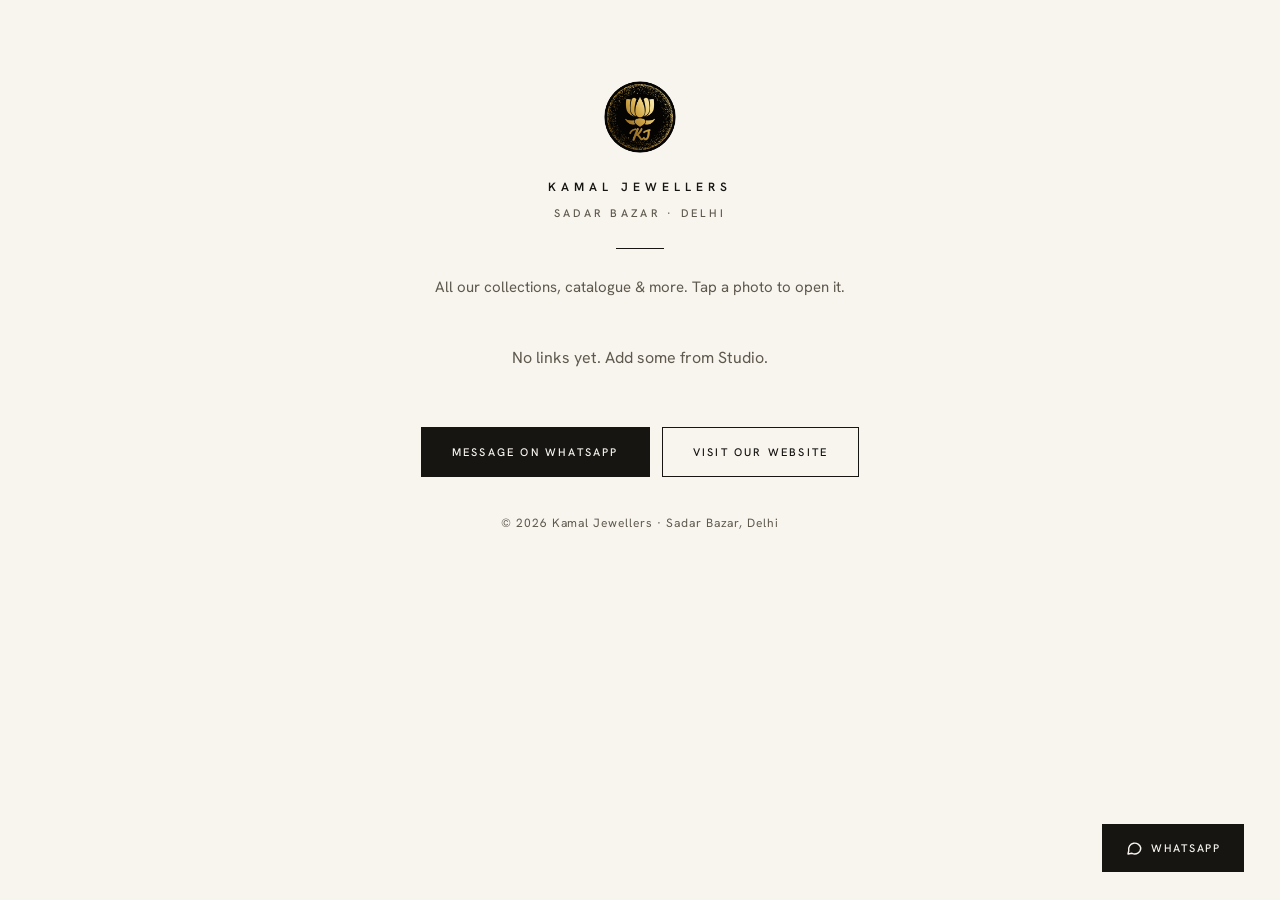
==== commit 4a16c83d: "Swap in the new logo everywhere logo.png is now the rebuilt mark (same elements as the printed logo)" ====
--- a/catalogue/index.html
+++ b/catalogue/index.html
@@ -7,8 +7,8 @@
 <title>Kamal Jewellers — Catalogue</title>
 <meta name="description" content="All Kamal Jewellers collections, catalogue and contact — in one place." />
 <link rel="canonical" href="https://kamaljewellers.shop/catalogue" />
-<link rel="icon" type="image/png" href="../logo.png" />
-<link rel="apple-touch-icon" href="../logo.png" />
+<link rel="icon" type="image/png" sizes="64x64" href="../brand/favicon-64.png" />
+<link rel="apple-touch-icon" href="../brand/apple-touch-icon.png" />
 <meta property="og:type" content="website" />
 <meta property="og:site_name" content="Kamal Jewellers" />
 <meta property="og:title" content="Kamal Jewellers — Catalogue" />
@@ -45,7 +45,7 @@
 <div class="ct-wrap">
   <header>
     <a class="ct-home" href="/" aria-label="Back to the Kamal Jewellers website">
-      <img class="ct-logo" src="../logo.png" alt="Kamal Jewellers" width="84" height="84" />
+      <img class="ct-logo" src="../logo.png?v=1c7a1b9bd9" alt="Kamal Jewellers" width="84" height="84" />
       <h1>KAMAL JEWELLERS</h1>
       <span>Sadar Bazar · Delhi</span>
     </a>
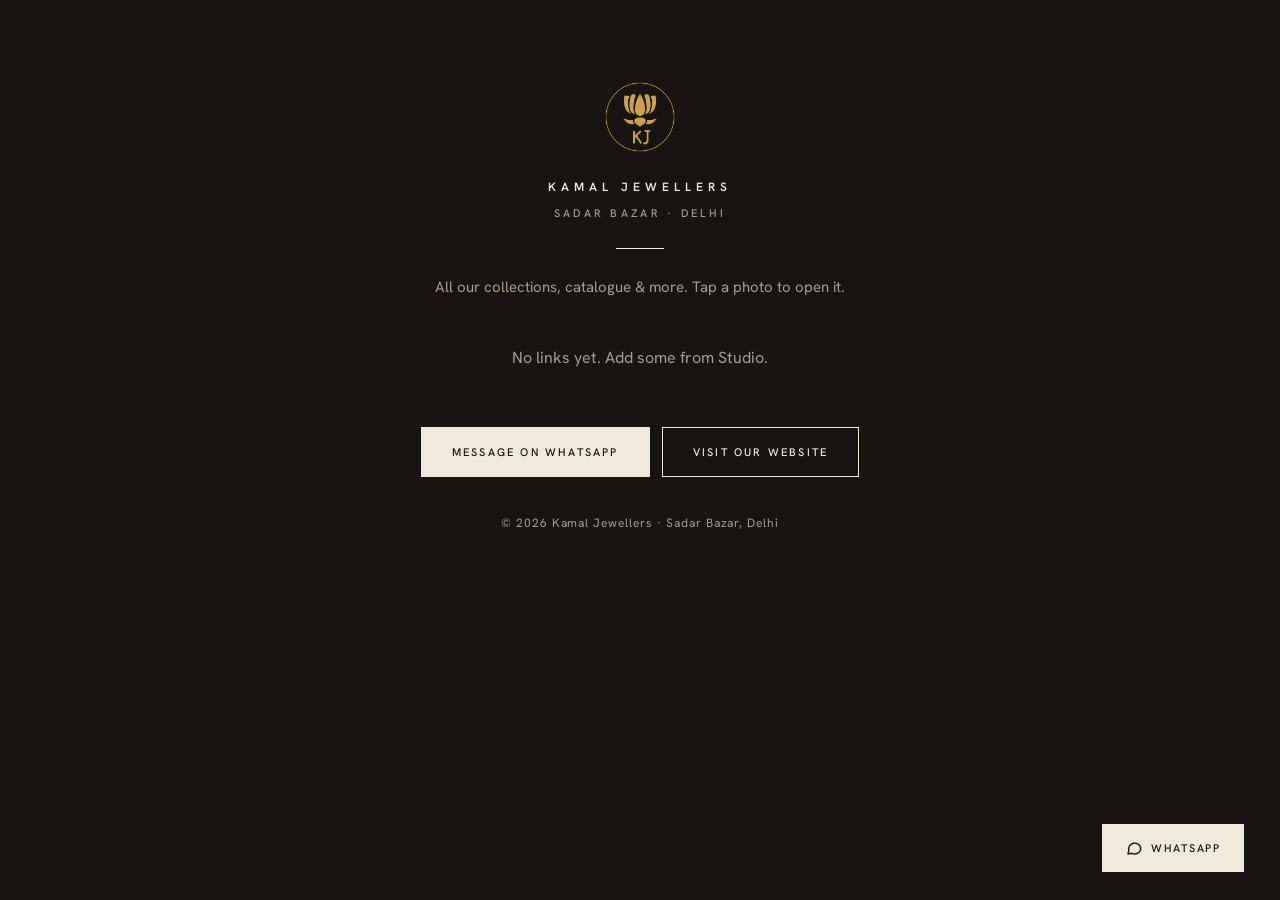
==== commit 6ffa158e: "Darker palette + minimal logo that matches the site Palette: warm charcoal ground (#171412), cream t" ====
--- a/catalogue/index.html
+++ b/catalogue/index.html
@@ -3,7 +3,7 @@
 <head>
 <meta charset="UTF-8" />
 <meta name="viewport" content="width=device-width,initial-scale=1,viewport-fit=cover" />
-<meta name="theme-color" content="#F8F5EF" />
+<meta name="theme-color" content="#171412" />
 <title>Kamal Jewellers — Catalogue</title>
 <meta name="description" content="All Kamal Jewellers collections, catalogue and contact — in one place." />
 <link rel="canonical" href="https://kamaljewellers.shop/catalogue" />
@@ -19,7 +19,7 @@
 <link rel="preconnect" href="https://fonts.googleapis.com" />
 <link rel="preconnect" href="https://fonts.gstatic.com" crossorigin />
 <link href="https://fonts.googleapis.com/css2?family=Instrument+Serif:ital@0;1&family=Hanken+Grotesk:wght@300;400;500;600&family=Tiro+Devanagari+Hindi&display=swap" rel="stylesheet" />
-<link rel="stylesheet" href="../home.css?v=fe47eae248" />
+<link rel="stylesheet" href="../home.css?v=be5e8b1a9e" />
 <style>
 /* Catalogue = the link-in-bio page. Same quiet system as the homepage; phone-first
    (people arrive from Instagram), two tiles across at 360px. */
@@ -45,7 +45,7 @@
 <div class="ct-wrap">
   <header>
     <a class="ct-home" href="/" aria-label="Back to the Kamal Jewellers website">
-      <img class="ct-logo" src="../logo.png?v=1c7a1b9bd9" alt="Kamal Jewellers" width="84" height="84" />
+      <img class="ct-logo" src="../logo.png?v=c1c885df9a" alt="Kamal Jewellers" width="84" height="84" />
       <h1>KAMAL JEWELLERS</h1>
       <span>Sadar Bazar · Delhi</span>
     </a>
--- a/home.css
+++ b/home.css
@@ -1,18 +1,18 @@
 /* ============================================================
    KAMAL JEWELLERS — quiet luxury
-   Ivory ground, ink type, one serif, hairlines, and the photography.
-   One accent (antique brass), used only for tiny numerals and links.
+   Warm charcoal ground, cream type, one serif, hairlines, and the photography.
+   One accent (brass), used only for tiny numerals and links.
    No gradients, glows, glints, sparkles or borders-with-radius: if it
    doesn't help someone choose a piece, it isn't here.
    Phone-first: designed at 360px, then widened.
    Motion is slow and structural — image reveals, a word rise, one pinned
    scroll sequence. Every animated property is transform/opacity/clip-path.
    ============================================================ */
-@property --tint{syntax:'<color>';inherits:true;initial-value:#F8F5EF}
+@property --tint{syntax:'<color>';inherits:true;initial-value:#171412}
 
 :root{
-  --bg:#F8F5EF; --bg2:#F0EBE1; --ink:#171512; --ink2:#5E584D; --line:#DAD2C2; --acc:#7D5F27;
-  --dark:#171512; --on-dark:#F3EEE4; --on-dark2:#B5AD9D;
+  --bg:#171412; --bg2:#1F1B18; --ink:#EFE9DC; --ink2:#A59D8E; --line:#342F29; --acc:#C9A24B;
+  --dark:#0E0C0B; --on-dark:#EFE9DC; --on-dark2:#A59D8E;
   --ease:cubic-bezier(.22,1,.36,1);
   --pad:clamp(20px,5vw,64px);
   --display:'Instrument Serif',Georgia,'Times New Roman',serif;
@@ -64,7 +64,7 @@
 .anno{position:relative;z-index:90;padding:10px var(--pad);text-align:center;font-size:12px;letter-spacing:.14em;text-transform:uppercase;background:var(--ink);color:var(--bg)}
 .anno a{text-decoration:underline}
 .nav{position:fixed;left:0;right:0;top:0;z-index:80;display:flex;align-items:center;justify-content:space-between;gap:16px;padding:22px var(--pad);border-bottom:1px solid transparent;transition:transform .6s var(--ease),background .5s,padding .5s var(--ease),border-color .5s}
-.nav.solid{background:rgba(248,245,239,.9);-webkit-backdrop-filter:blur(12px);backdrop-filter:blur(12px);padding-block:14px;border-bottom-color:var(--line)}
+.nav.solid{background:rgba(23,20,18,.88);-webkit-backdrop-filter:blur(12px);backdrop-filter:blur(12px);padding-block:14px;border-bottom-color:var(--line)}
 .nav.hide{transform:translateY(-110%)}
 .brand{display:flex;align-items:center;gap:12px;min-width:0}
 .brand img{width:34px;height:34px;border-radius:50%;flex:0 0 auto}
@@ -130,7 +130,7 @@
 .show{position:relative;height:calc(var(--n,6) * 72vh + 100vh)}
 .show[hidden]{display:none}
 .show-pin{position:sticky;top:0;height:100svh;overflow:hidden}
-.show-bg{position:absolute;inset:0;--tint:#F8F5EF;background:var(--tint);transition:--tint 1.2s ease}
+.show-bg{position:absolute;inset:0;--tint:#171412;background:var(--tint);transition:--tint 1.2s ease}
 .show-grid{position:relative;height:100%;max-width:1360px;margin:0 auto;padding:clamp(92px,13vh,128px) calc(var(--pad) + 52px) clamp(28px,5vh,56px) var(--pad);display:grid;grid-template-columns:minmax(0,.8fr) minmax(0,1.2fr);gap:clamp(24px,6vw,96px);align-items:center}
 .show-txt{display:grid;grid-template-rows:auto 1fr;align-self:stretch;min-width:0}
 .tx-wrap{display:grid;align-content:center;min-height:0}
@@ -214,10 +214,10 @@
 .yt .pl::after{content:'';position:absolute;left:21px;top:16px;border-style:solid;border-width:9px 0 9px 14px;border-color:transparent transparent transparent #fff}
 .yt .t{position:absolute;left:14px;right:14px;bottom:12px;font-size:13px;color:#fff}
 .stagephone{display:grid;place-items:center;perspective:1200px;min-height:540px}
-.phone{position:relative;width:min(280px,70vw);aspect-ratio:9/19;border-radius:40px;background:#1A1815;padding:8px;box-shadow:0 50px 90px -40px rgba(23,21,18,.55);transform:rotateY(calc((var(--rp,.5) - .5) * -16deg)) rotateX(calc((var(--rp,.5) - .5) * 6deg))}
-.phone .scr{position:relative;height:100%;border-radius:32px;overflow:hidden;background:#2A2622}
+.phone{position:relative;width:min(280px,70vw);aspect-ratio:9/19;border-radius:40px;background:#0B0A09;border:1px solid #3A342C;padding:8px;box-shadow:0 50px 90px -40px rgba(0,0,0,.8);transform:rotateY(calc((var(--rp,.5) - .5) * -16deg)) rotateX(calc((var(--rp,.5) - .5) * 6deg))}
+.phone .scr{position:relative;height:100%;border-radius:32px;overflow:hidden;background:#241F1B}
 .phone video,.phone .scr>img{width:100%;height:100%;object-fit:cover}
-.phone::before{content:'';position:absolute;z-index:3;top:14px;left:50%;width:70px;height:20px;margin-left:-35px;border-radius:10px;background:#1A1815}
+.phone::before{content:'';position:absolute;z-index:3;top:14px;left:50%;width:70px;height:20px;margin-left:-35px;border-radius:10px;background:#0B0A09}
 .phone .ph-ph{position:absolute;inset:0;display:grid;place-items:center;align-content:center;gap:12px;color:#B5AD9D;font:500 11px var(--ui);letter-spacing:.24em;text-transform:uppercase}
 .phone .ph-ph img{width:56px;height:56px;border-radius:50%}
 @media(max-width:860px){
@@ -252,8 +252,8 @@
 .cine-end{padding:clamp(72px,10vw,140px) 0 clamp(88px,12vw,160px)}
 .cine-end .wrap{max-width:780px}
 .cine-end .eyebrow{margin-bottom:28px;color:var(--on-dark2);text-align:center}
-.cine-end .row{border-top-color:#2E2A24}
-.cine-end .row:last-child{border-bottom-color:#2E2A24}
+.cine-end .row{border-top-color:#2A2520}
+.cine-end .row:last-child{border-bottom-color:#2A2520}
 .cine-end .row .k{color:var(--on-dark2)}
 .cine-end .row .v a{border-bottom-color:#4A443A}
 .cine-end .row .v a:hover{border-color:var(--on-dark)}
@@ -309,7 +309,7 @@
 @media(max-width:860px){.foot-grid{grid-template-columns:1fr 1fr}.foot-brand{grid-column:1/-1}}
 
 /* ---------- action dock ---------- */
-.dock{position:fixed;z-index:75;left:0;right:0;bottom:0;display:grid;grid-template-columns:1.5fr 1fr 1fr;gap:8px;padding:10px 14px calc(12px + env(safe-area-inset-bottom));background:rgba(248,245,239,.96);-webkit-backdrop-filter:blur(12px);backdrop-filter:blur(12px);border-top:1px solid var(--line);transform:translateY(calc(100% + 48px));transition:transform .6s var(--ease)}
+.dock{position:fixed;z-index:75;left:0;right:0;bottom:0;display:grid;grid-template-columns:1.5fr 1fr 1fr;gap:8px;padding:10px 14px calc(12px + env(safe-area-inset-bottom));background:rgba(23,20,18,.96);-webkit-backdrop-filter:blur(12px);backdrop-filter:blur(12px);border-top:1px solid var(--line);transform:translateY(calc(100% + 48px));transition:transform .6s var(--ease)}
 .dock.on{transform:none}
 .dock a,.dock button{height:48px;display:flex;align-items:center;justify-content:center;gap:8px;padding:0 10px;border:1px solid var(--ink);border-radius:0;background:transparent;color:var(--ink);font:500 11px var(--ui);letter-spacing:.16em;text-transform:uppercase;white-space:nowrap}
 .dock .wa{background:var(--ink);color:var(--bg)}
@@ -322,8 +322,8 @@
 }
 
 /* ---------- dialogs ---------- */
-.sheet{width:min(500px,calc(100vw - 24px));max-height:calc(100svh - 24px);padding:40px clamp(22px,4vw,40px);border:1px solid var(--line);border-radius:0;background:var(--bg);color:var(--ink);overflow:auto}
-.sheet::backdrop{background:rgba(23,21,18,.5);-webkit-backdrop-filter:blur(4px);backdrop-filter:blur(4px)}
+.sheet{width:min(500px,calc(100vw - 24px));max-height:calc(100svh - 24px);padding:40px clamp(22px,4vw,40px);border:1px solid var(--line);border-radius:0;background:var(--bg2);color:var(--ink);overflow:auto}
+.sheet::backdrop{background:rgba(8,7,6,.72);-webkit-backdrop-filter:blur(4px);backdrop-filter:blur(4px)}
 .sheet[open]{animation:sheetIn .7s var(--ease)}
 @keyframes sheetIn{from{opacity:0;transform:translateY(16px)}}
 .sheet .x{position:absolute;top:8px;right:8px;width:44px;height:44px;border:0;background:none;font-size:16px}
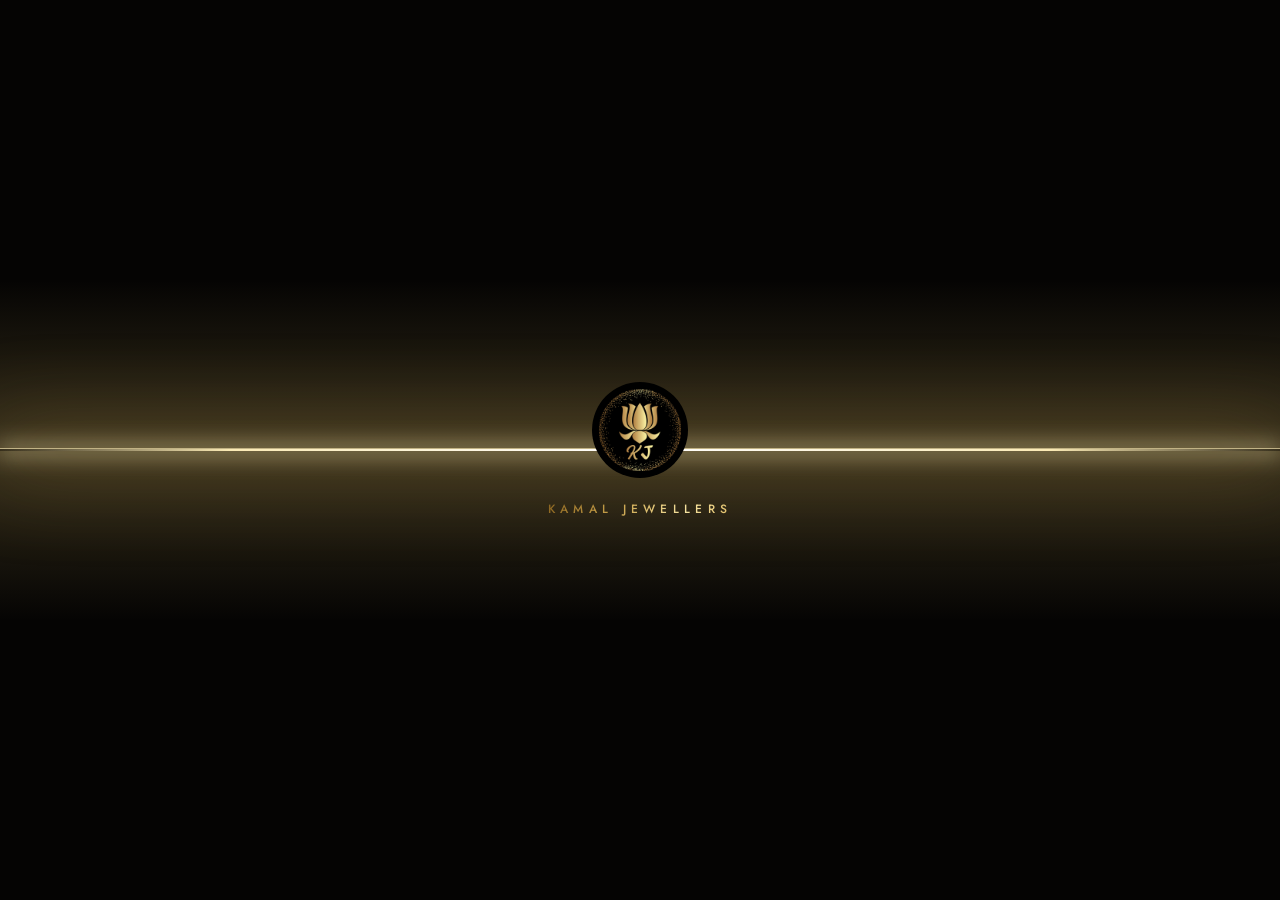
==== commit e3eb66e1: "Rebuild in polished gold: black ground, gold-metal type and buttons, original logo restored, jewelle" ====
--- a/catalogue/index.html
+++ b/catalogue/index.html
@@ -3,12 +3,12 @@
 <head>
 <meta charset="UTF-8" />
 <meta name="viewport" content="width=device-width,initial-scale=1,viewport-fit=cover" />
-<meta name="theme-color" content="#171412" />
+<meta name="theme-color" content="#0A0807" />
 <title>Kamal Jewellers — Catalogue</title>
 <meta name="description" content="All Kamal Jewellers collections, catalogue and contact — in one place." />
 <link rel="canonical" href="https://kamaljewellers.shop/catalogue" />
-<link rel="icon" type="image/png" sizes="64x64" href="../brand/favicon-64.png" />
-<link rel="apple-touch-icon" href="../brand/apple-touch-icon.png" />
+<link rel="icon" type="image/png" href="../logo.png" />
+<link rel="apple-touch-icon" href="../logo.png" />
 <meta property="og:type" content="website" />
 <meta property="og:site_name" content="Kamal Jewellers" />
 <meta property="og:title" content="Kamal Jewellers — Catalogue" />
@@ -18,17 +18,18 @@
 <meta name="twitter:card" content="summary_large_image" />
 <link rel="preconnect" href="https://fonts.googleapis.com" />
 <link rel="preconnect" href="https://fonts.gstatic.com" crossorigin />
-<link href="https://fonts.googleapis.com/css2?family=Instrument+Serif:ital@0;1&family=Hanken+Grotesk:wght@300;400;500;600&family=Tiro+Devanagari+Hindi&display=swap" rel="stylesheet" />
-<link rel="stylesheet" href="../home.css?v=be5e8b1a9e" />
+<link href="https://fonts.googleapis.com/css2?family=Cormorant+Garamond:ital,wght@0,400;0,500;0,600;0,700;1,400;1,500;1,600;1,700&family=Jost:wght@300;400;500;600&family=Tiro+Devanagari+Hindi&display=swap" rel="stylesheet" />
+<script>try{if(sessionStorage.getItem('kn_intro'))document.documentElement.classList.add('nointro')}catch(e){}</script>
+<link rel="stylesheet" href="../home.css?v=e33d99b8e1" />
 <style>
 /* Catalogue = the link-in-bio page. Same quiet system as the homepage; phone-first
    (people arrive from Instagram), two tiles across at 360px. */
 .ct-wrap{max-width:1100px;margin:0 auto;padding:clamp(48px,9vh,88px) var(--pad) 130px;text-align:center}
 .ct-home{display:grid;justify-items:center;gap:10px}
-.ct-logo{width:72px;height:72px;border-radius:50%}
+.ct-logo{width:84px;height:84px;border-radius:50%;box-shadow:0 0 60px rgba(201,162,75,.35)}
 .ct-home h1{margin-top:16px;font:600 12px/1.4 var(--ui);letter-spacing:.42em}
 .ct-home span{font:500 11px var(--ui);letter-spacing:.3em;text-transform:uppercase;color:var(--ink2)}
-.ct-div{width:48px;height:1px;background:var(--ink);margin:28px auto 0}
+.ct-div{width:80px;height:1px;background:linear-gradient(90deg,transparent,var(--gold2),transparent);margin:28px auto 0}
 .ct-tag{margin:26px auto 44px;max-width:420px;color:var(--ink2);font-size:15px}
 .ct-grid{grid-template-columns:repeat(2,minmax(0,1fr));gap:30px 12px;max-width:680px;margin:0 auto;text-align:left}
 @media(min-width:760px){.ct-grid{grid-template-columns:repeat(3,minmax(0,1fr));gap:48px 20px;max-width:1000px}}
@@ -40,12 +41,17 @@
 .ct .dock .enq{display:none}
 </style>
 </head>
-<body class="ct">
+<body class="ct is-loading">
+
+<div class="shutter" id="shutter" aria-hidden="true">
+  <i class="lid lid-t"></i><i class="lid lid-b"></i><i class="seam"></i>
+  <div class="sh-in"><img src="../logo.png?v=6c46df24f6" alt="" width="96" height="96" /><span class="gt">KAMAL JEWELLERS</span></div>
+</div>
 
 <div class="ct-wrap">
   <header>
     <a class="ct-home" href="/" aria-label="Back to the Kamal Jewellers website">
-      <img class="ct-logo" src="../logo.png?v=c1c885df9a" alt="Kamal Jewellers" width="84" height="84" />
+      <img class="ct-logo" src="../logo.png?v=6c46df24f6" alt="Kamal Jewellers" width="84" height="84" />
       <h1>KAMAL JEWELLERS</h1>
       <span>Sadar Bazar · Delhi</span>
     </a>
@@ -187,10 +193,24 @@
 
 /* ---- tap tracking (same labels as before: catalogue:<name>) ---- */
 document.addEventListener('click', e => { const t = e.target.closest('[data-track]'); if (t && window.kjTrack) window.kjTrack('tap', t.dataset.track); }, true);
+/* ---- the opening: a jewellery box (same as the homepage; once per visit) ---- */
+function dust(sh) {
+  sh.insertAdjacentHTML('beforeend', Array.from({ length: 26 }, () => {
+    const a = Math.random() * Math.PI * 2, r = 120 + Math.random() * 260;
+    return `<b style="--x:${(Math.cos(a) * r).toFixed(0)}px;--y:${(Math.sin(a) * r * .8 - 40).toFixed(0)}px;--d:${(Math.random() * .7).toFixed(2)}"></b>`;
+  }).join(''));
+}
 (async function boot() {
+  let seen = null; try { seen = sessionStorage.getItem('kn_intro'); } catch (e) {}
+  const quick = !!seen || rm, sh = $('#shutter');
+  const finish = () => { sh && sh.remove(); document.body.classList.remove('is-loading'); maybeLead(); };
+  if (sh && !quick) dust(sh);
   C = await load();
   try { render(); wireLead(); } catch (e) { console.warn(e); }
-  maybeLead();
+  if (quick) { finish(); return; }
+  try { sessionStorage.setItem('kn_intro', '1'); } catch (e) {}
+  await new Promise(r => setTimeout(r, Math.max(0, 2150 - performance.now())));
+  sh.classList.add('up'); setTimeout(finish, 1700);
 })();
 })();
 </script>
--- a/home.css
+++ b/home.css
@@ -1,49 +1,69 @@
 /* ============================================================
-   KAMAL JEWELLERS — quiet luxury
-   Warm charcoal ground, cream type, one serif, hairlines, and the photography.
-   One accent (brass), used only for tiny numerals and links.
-   No gradients, glows, glints, sparkles or borders-with-radius: if it
-   doesn't help someone choose a piece, it isn't here.
-   Phone-first: designed at 360px, then widened.
-   Motion is slow and structural — image reveals, a word rise, one pinned
-   scroll sequence. Every animated property is transform/opacity/clip-path.
+   KAMAL JEWELLERS — black & polished gold
+   The brand is a black disc and gold that catches the light, so the page is
+   the same material: near-black ground, gold gradients with a slow sheen,
+   gold hairlines, and a specular highlight on the things you can press.
+   Cormorant Garamond for display (gold italics), Jost for small caps.
+   Restrained on purpose: the shine is on the type, frames and buttons only.
+   Phone-first: designed at 360px, then widened. Animated properties are
+   transform/opacity/clip-path/background-position; nothing uses will-change.
    ============================================================ */
-@property --tint{syntax:'<color>';inherits:true;initial-value:#171412}
+@property --tint{syntax:'<color>';inherits:true;initial-value:#0A0807}
 
 :root{
-  --bg:#171412; --bg2:#1F1B18; --ink:#EFE9DC; --ink2:#A59D8E; --line:#342F29; --acc:#C9A24B;
-  --dark:#0E0C0B; --on-dark:#EFE9DC; --on-dark2:#A59D8E;
+  --bg:#0A0807; --bg2:#100C09; --panel:#16110D;
+  --ink:#F3EBDA; --ink2:#B7A98C; --line:rgba(201,162,75,.24); --line2:rgba(201,162,75,.55);
+  --gold:#C9A24B; --gold2:#E7C873; --gold3:#FBEBB5; --acc:#D9B35C;
+  --dark:#050403; --on-dark:#F3EBDA; --on-dark2:#B7A98C;
+  --gold-grad:linear-gradient(115deg,#8A6420 0%,#C9A24B 16%,#F6E3A0 32%,#D4A949 48%,#9A7127 64%,#E8CF86 82%,#B9892F 100%);
+  --gold-btn:linear-gradient(180deg,rgba(255,255,255,.42),rgba(255,255,255,0) 52%),linear-gradient(115deg,#9A7127 0%,#E2BE6A 30%,#FBEBB5 46%,#D4A949 62%,#8F6A22 100%);
   --ease:cubic-bezier(.22,1,.36,1);
   --pad:clamp(20px,5vw,64px);
-  --display:'Instrument Serif',Georgia,'Times New Roman',serif;
-  --ui:'Hanken Grotesk',system-ui,-apple-system,'Segoe UI',sans-serif;
+  --display:'Cormorant Garamond','Times New Roman',serif;
+  --ui:'Jost',system-ui,-apple-system,'Segoe UI',sans-serif;
 }
 *{box-sizing:border-box}
 html{-webkit-text-size-adjust:100%}
-body{margin:0;background:var(--bg);color:var(--ink);font:400 16px/1.7 var(--ui);overflow-x:clip;-webkit-font-smoothing:antialiased}
+body{margin:0;background:var(--bg);color:var(--ink);font:400 16px/1.7 var(--ui);font-variant-numeric:lining-nums;overflow-x:clip;-webkit-font-smoothing:antialiased}
+body::before{content:'';position:fixed;inset:0;z-index:0;pointer-events:none;background:radial-gradient(80% 46% at 50% -8%,rgba(201,162,75,.13),transparent 62%)}
 img,video{display:block;max-width:100%}
 a{color:inherit;text-decoration:none}
 button{font:inherit;color:inherit;cursor:pointer}
 h1,h2,h3,h4,p,figure,blockquote{margin:0}
-:focus-visible{outline:2px solid var(--ink);outline-offset:3px}
+:focus-visible{outline:2px solid var(--gold2);outline-offset:3px}
 .is-loading{overflow:hidden}
 .wrap{max-width:1360px;margin:0 auto;padding-inline:var(--pad)}
 main,.foot{position:relative;z-index:2}
-.display{font-family:var(--display);font-weight:400;line-height:1;letter-spacing:-.02em}
+.display{font-family:var(--display);font-weight:500;line-height:1;letter-spacing:-.005em}
 .display em,h1 em{font-style:italic}
 
-/* ---------- type + buttons ---------- */
-.eyebrow{font:500 11px/1.4 var(--ui);letter-spacing:.28em;text-transform:uppercase;color:var(--ink2)}
-.btn{display:inline-flex;align-items:center;justify-content:center;min-height:50px;padding:0 30px;border:1px solid var(--ink);border-radius:0;background:transparent;color:var(--ink);font:500 11px/1 var(--ui);letter-spacing:.2em;text-transform:uppercase;text-align:center;transition:background .45s var(--ease),color .45s var(--ease),border-color .45s}
-.btn:hover{background:var(--ink);color:var(--bg)}
-.btn.solid{background:var(--ink);color:var(--bg)}
-.btn.solid:hover{background:transparent;color:var(--ink)}
-.btn.light{border-color:var(--on-dark);color:var(--on-dark)}
-.btn.light:hover{background:var(--on-dark);color:var(--dark)}
+/* ---------- gold: the polished-metal type treatment ---------- */
+.gt,.display em,h1 em,.idx,.cc-lab small,.brand b,.mark,.pi-sale,.sh-in span{
+  background:var(--gold-grad);background-size:240% 100%;-webkit-background-clip:text;background-clip:text;
+  color:transparent;-webkit-text-fill-color:transparent;animation:sheen 9s ease-in-out infinite alternate}
+@keyframes sheen{to{background-position:100% 0}}
+/* split headings: the gradient lives on each word (a transformed child of a clipped parent would vanish) */
+.split em,.split .gt{background:none;-webkit-text-fill-color:initial;animation:none}
+.split em .w>i,.split .gt .w>i{background:var(--gold-grad);background-size:240% 100%;-webkit-background-clip:text;background-clip:text;
+  color:transparent;-webkit-text-fill-color:transparent;animation:sheen 9s ease-in-out infinite alternate;animation-delay:calc(var(--i) * -.7s)}
+
+/* ---------- small pieces ---------- */
+.eyebrow{font:500 11px/1.4 var(--ui);letter-spacing:.34em;text-transform:uppercase;color:var(--acc)}
+.eyebrow::after{content:'';display:block;width:64px;height:1px;margin-top:14px;background:var(--gold-grad);transform:scaleX(0);transform-origin:0 50%;transition:transform 1.5s var(--ease) .35s}
+.eyebrow.in::after,.eyebrow:not([data-r])::after{transform:none}
+.rev .eyebrow::after,.cine-end .eyebrow::after{margin-inline:auto}
+.btn{position:relative;overflow:hidden;display:inline-flex;align-items:center;justify-content:center;min-height:50px;padding:0 32px;border:1px solid var(--line2);border-radius:999px;background:transparent;color:var(--gold2);font:500 12px/1 var(--ui);letter-spacing:.24em;text-transform:uppercase;text-align:center;transition:background .5s var(--ease),color .5s,border-color .5s,box-shadow .5s}
+.btn:hover{background:rgba(201,162,75,.12);border-color:var(--gold2);box-shadow:0 0 28px -8px rgba(231,200,115,.45)}
+.btn.solid{border-color:#8F6A22;background:var(--gold-btn);color:#1A1206;font-weight:600;box-shadow:inset 0 1px 0 rgba(255,255,255,.65),inset 0 -1px 0 rgba(0,0,0,.28),0 14px 34px -16px rgba(201,162,75,.65)}
+.btn.solid::after{content:'';position:absolute;inset:0;background:linear-gradient(105deg,transparent 34%,rgba(255,255,255,.6) 50%,transparent 66%);transform:translateX(-130%);transition:transform 1s var(--ease)}
+.btn.solid:hover{background:var(--gold-btn);color:#1A1206;box-shadow:inset 0 1px 0 rgba(255,255,255,.7),inset 0 -1px 0 rgba(0,0,0,.28),0 18px 40px -14px rgba(231,200,115,.7)}
+.btn.solid:hover::after{transform:translateX(130%)}
+.btn.light{color:var(--gold2)}
 .live{display:inline-flex;align-items:center;gap:10px;font-size:13px;color:var(--ink2)}
-.live i{width:7px;height:7px;border-radius:50%;background:#3E9B6A;animation:pulse 3.2s ease-in-out infinite}
-.live.closed i{background:#B8862F;animation:none}
+.live i{width:7px;height:7px;border-radius:50%;background:#46C58A;box-shadow:0 0 10px rgba(70,197,138,.7);animation:pulse 3.2s ease-in-out infinite}
+.live.closed i{background:#D9A24A;box-shadow:0 0 10px rgba(217,162,74,.6);animation:none}
 @keyframes pulse{50%{opacity:.35}}
+.hair{height:1px;border:0;background:linear-gradient(90deg,transparent,var(--line2),transparent)}
 
 /* ---------- reveal + word rise ---------- */
 [data-r]{opacity:0;transform:translateY(18px);transition:opacity 1.2s var(--ease),transform 1.3s var(--ease);transition-delay:var(--d,0ms)}
@@ -53,55 +73,98 @@
 .split.in .w>i{transform:none}
 
 /* ---------- chrome ---------- */
-.kn-progress{position:fixed;top:0;left:0;width:100%;height:1px;z-index:200;transform:scaleX(0);transform-origin:0 50%;background:var(--ink);pointer-events:none}
-.shutter{position:fixed;inset:0;z-index:300;display:grid;place-items:center;background:var(--bg);transition:opacity 1s var(--ease) .1s,visibility 0s 1.1s}
-.shutter.up{opacity:0;visibility:hidden}
-.sh-in{display:grid;justify-items:center;gap:18px;animation:shIn 1.1s var(--ease) both}
-.sh-in img{width:64px;height:64px;border-radius:50%}
-.sh-in span{font:500 11px var(--ui);letter-spacing:.4em;color:var(--ink)}
-@keyframes shIn{from{opacity:0;transform:translateY(10px)}}
-
-.anno{position:relative;z-index:90;padding:10px var(--pad);text-align:center;font-size:12px;letter-spacing:.14em;text-transform:uppercase;background:var(--ink);color:var(--bg)}
+.kn-progress{position:fixed;top:0;left:0;width:100%;height:2px;z-index:200;transform:scaleX(0);transform-origin:0 50%;background:var(--gold-grad);box-shadow:0 0 14px 1px rgba(231,200,115,.8);pointer-events:none}
+/* The opening: a jewellery box. A seam of gold light draws across the black, the mark ignites, gold dust
+   lifts, then the lids part with a flash. Once per visit. */
+.shutter{position:fixed;inset:0;z-index:300;overflow:hidden;transition:visibility 0s 1.5s}
+.shutter.up{visibility:hidden}
+.nointro .shutter{display:none}
+.lid{position:absolute;left:0;right:0;height:50.2%;background:var(--dark);transition:transform 1.3s cubic-bezier(.72,0,.18,1) .12s}
+.lid::after{content:'';position:absolute;left:0;right:0;height:38%;background:linear-gradient(var(--dir,0deg),rgba(231,200,115,.22),transparent)}
+.lid-t{top:0;border-bottom:1px solid rgba(251,235,181,.7);--dir:0deg}
+.lid-t::after{bottom:0}
+.lid-b{bottom:0;border-top:1px solid rgba(251,235,181,.7);--dir:180deg}
+.lid-b::after{top:0}
+.shutter.up .lid-t{transform:translateY(-101%)}
+.shutter.up .lid-b{transform:translateY(101%)}
+.seam{position:absolute;left:0;right:0;top:50%;height:2px;margin-top:-1px;transform:scaleX(0);background:linear-gradient(90deg,transparent,#FBEBB5 18%,#fff 50%,#FBEBB5 82%,transparent);box-shadow:0 0 22px 3px rgba(251,235,181,.75),0 0 90px 16px rgba(201,162,75,.4);animation:seam 1.2s cubic-bezier(.22,1,.36,1) .25s forwards}
+@keyframes seam{to{transform:scaleX(1)}}
+.shutter.up .seam{animation:flash 1s ease-out forwards}
+@keyframes flash{0%{transform:scaleX(1) scaleY(1);opacity:1}30%{opacity:.95}100%{transform:scaleX(1) scaleY(30);opacity:0}}
+.sh-in{position:absolute;inset:0;z-index:2;display:grid;place-content:center;justify-items:center;gap:22px;transition:opacity .55s,transform 1.3s var(--ease)}
+.shutter.up .sh-in{opacity:0;transform:scale(1.07)}
+.sh-in img{width:96px;height:96px;border-radius:50%;opacity:0;transform:scale(.8);animation:logoIn 1.2s var(--ease) .8s forwards,logoGlow 2.4s ease-in-out 1.4s infinite alternate}
+@keyframes logoIn{to{opacity:1;transform:none}}
+@keyframes logoGlow{from{box-shadow:0 0 30px rgba(201,162,75,.25)}to{box-shadow:0 0 90px 8px rgba(231,200,115,.5)}}
+.sh-in span{font:500 12px var(--ui);opacity:0;animation:wordIn 1.5s var(--ease) 1.1s forwards}
+@keyframes wordIn{from{opacity:0;letter-spacing:.9em}to{opacity:1;letter-spacing:.44em}}
+.shutter b{position:absolute;left:50%;top:50%;z-index:3;width:3px;height:3px;border-radius:50%;background:#FBEBB5;box-shadow:0 0 9px 2px rgba(231,200,115,.75);opacity:0;animation:burst 2s ease-out forwards;animation-delay:calc(1s + var(--d) * 1s)}
+@keyframes burst{0%{opacity:0;transform:translate(-50%,-50%)}14%{opacity:1}100%{opacity:0;transform:translate(calc(-50% + var(--x)),calc(-50% + var(--y)))}}
+
+.anno{position:relative;z-index:90;padding:10px var(--pad);text-align:center;font-size:12px;letter-spacing:.16em;text-transform:uppercase;background:var(--gold-btn);color:#1A1206;font-weight:500}
 .anno a{text-decoration:underline}
 .nav{position:fixed;left:0;right:0;top:0;z-index:80;display:flex;align-items:center;justify-content:space-between;gap:16px;padding:22px var(--pad);border-bottom:1px solid transparent;transition:transform .6s var(--ease),background .5s,padding .5s var(--ease),border-color .5s}
-.nav.solid{background:rgba(23,20,18,.88);-webkit-backdrop-filter:blur(12px);backdrop-filter:blur(12px);padding-block:14px;border-bottom-color:var(--line)}
+.nav.solid{background:rgba(8,6,5,.86);-webkit-backdrop-filter:blur(14px);backdrop-filter:blur(14px);padding-block:12px;border-bottom-color:var(--line)}
 .nav.hide{transform:translateY(-110%)}
+.nav::after{content:'';position:absolute;left:0;right:0;bottom:0;height:1px;background:linear-gradient(90deg,transparent,var(--line2),transparent);opacity:0;transition:opacity .6s}
+.nav.solid::after{opacity:1}
 .brand{display:flex;align-items:center;gap:12px;min-width:0}
-.brand img{width:34px;height:34px;border-radius:50%;flex:0 0 auto}
+.brand img{width:40px;height:40px;border-radius:50%;flex:0 0 auto;box-shadow:0 0 0 1px rgba(201,162,75,.4)}
 .brand span{display:grid;line-height:1.3}
-.brand b{font:600 11px var(--ui);letter-spacing:.34em;white-space:nowrap}
+.brand b{font:600 12px var(--ui);letter-spacing:.34em;white-space:nowrap}
 .brand em{display:none}
-.links{display:flex;gap:34px;font:500 11px var(--ui);letter-spacing:.2em;text-transform:uppercase;color:var(--ink2)}
-.links a{padding:14px 0;transition:color .3s}
-.links a:hover{color:var(--ink)}
+.links{display:flex;gap:34px;font:500 11px var(--ui);letter-spacing:.24em;text-transform:uppercase;color:var(--ink2)}
+.links a{position:relative;padding:14px 0;transition:color .3s}
+.links a::after{content:'';position:absolute;left:0;right:0;bottom:9px;height:1px;background:var(--gold-grad);transform:scaleX(0);transform-origin:100% 50%;transition:transform .6s var(--ease)}
+.links a:hover{color:var(--gold2)}
+.links a:hover::after{transform:scaleX(1);transform-origin:0 50%}
 .nav-r{display:flex;align-items:center;gap:10px}
-.pill{display:inline-flex;align-items:center;min-height:44px;font:500 11px var(--ui);letter-spacing:.2em;text-transform:uppercase;color:var(--ink);border-bottom:1px solid var(--ink)}
+.pill{display:inline-flex;align-items:center;min-height:42px;padding:0 22px;border:1px solid var(--line2);border-radius:999px;font:500 11px var(--ui);letter-spacing:.22em;text-transform:uppercase;color:var(--gold2);transition:background .4s,box-shadow .4s}
+.pill:hover{background:rgba(201,162,75,.12);box-shadow:0 0 24px -8px rgba(231,200,115,.5)}
 .burger{display:none;width:44px;height:44px;place-content:center;gap:8px;background:none;border:0;padding:0}
-.burger i{display:block;width:24px;height:1px;background:var(--ink);transition:transform .5s var(--ease)}
+.burger i{display:block;width:24px;height:1px;background:var(--gold2);transition:transform .5s var(--ease)}
 .menu-open .burger i:first-child{transform:translateY(4.5px) rotate(45deg)}
 .menu-open .burger i:last-child{transform:translateY(-4.5px) rotate(-45deg)}
-.menu{position:fixed;inset:0;z-index:70;display:flex;flex-direction:column;justify-content:center;padding:90px var(--pad) 40px;background:var(--bg);opacity:0;visibility:hidden;transition:opacity .6s var(--ease),visibility 0s .6s}
+.menu{position:fixed;inset:0;z-index:70;display:flex;flex-direction:column;justify-content:center;padding:90px var(--pad) 40px;background:radial-gradient(70% 50% at 50% 0%,rgba(201,162,75,.14),transparent 70%),var(--bg);opacity:0;visibility:hidden;transition:opacity .6s var(--ease),visibility 0s .6s}
 .menu-open .menu{opacity:1;visibility:visible;transition-delay:0s}
-.menu a{font:400 clamp(38px,10vw,60px)/1.2 var(--display);padding:10px 0;border-bottom:1px solid var(--line)}
+.menu a{font:500 clamp(38px,10vw,60px)/1.2 var(--display);padding:10px 0;border-bottom:1px solid var(--line)}
+.menu a:hover{color:var(--gold2)}
 @media(max-width:860px){.links{display:none}.burger{display:grid}}
 @media(max-width:560px){.nav-r .pill{display:none}}
 
 /* ---------- hero ---------- */
-.hero{position:relative;min-height:100svh;display:grid;align-items:center;padding:clamp(100px,16vh,160px) 0 clamp(56px,8vh,96px)}
-.hero-in{max-width:1360px;margin:0 auto;padding-inline:var(--pad);width:100%;display:grid;grid-template-columns:minmax(0,1.1fr) minmax(0,.9fr);gap:clamp(32px,7vw,120px);align-items:center}
+.hero{position:relative;min-height:100svh;display:grid;align-items:center;padding:clamp(100px,16vh,160px) 0 clamp(56px,8vh,96px);overflow:hidden}
+.hero-bg{position:absolute;inset:0;background:radial-gradient(52% 62% at 76% 36%,rgba(201,162,75,.2),transparent 70%),radial-gradient(40% 50% at 6% 100%,rgba(122,70,24,.26),transparent 70%)}
+.sparks{position:absolute;inset:0;overflow:hidden;pointer-events:none}
+.rev,.foot{position:relative}
+.sparks i{position:absolute;width:3px;height:3px;border-radius:50%;background:var(--gold3);box-shadow:0 0 9px 2px rgba(231,200,115,.6);opacity:0;animation:tw 5s ease-in-out infinite}
+@keyframes tw{0%,100%{opacity:0;transform:scale(.4)}50%{opacity:.95;transform:scale(1)}}
+.hero-in{position:relative;max-width:1360px;margin:0 auto;padding-inline:var(--pad);width:100%;display:grid;grid-template-columns:minmax(0,1.1fr) minmax(0,.9fr);gap:clamp(32px,7vw,120px);align-items:center}
 .hero-copy{min-width:0}
-.hero h1{margin:28px 0 30px;font:400 clamp(52px,8.4vw,132px)/.95 var(--display);letter-spacing:-.025em}
+.hero h1{margin:26px 0 28px;font:500 clamp(48px,7.8vw,124px)/.96 var(--display);letter-spacing:-.012em}
 .hero h1 em{display:block}
-.lede{max-width:440px;font-size:clamp(15px,1.3vw,17px);color:var(--ink2)}
+.lede{max-width:460px;font-size:clamp(15px,1.3vw,17px);color:var(--ink2)}
 .cta{display:flex;flex-wrap:wrap;gap:12px;margin:40px 0 30px}
 .hero-art{position:relative;isolation:isolate;width:min(100%,460px);justify-self:end;--sy:0}
-.hero-art::before{content:'';position:absolute;inset:18px -18px -18px 18px;border:1px solid var(--line);z-index:-1}
-.hero-img{position:relative;aspect-ratio:4/5;overflow:hidden;background:var(--bg2)}
+.hero-art::before{content:'';position:absolute;inset:18px -18px -18px 18px;border:1px solid var(--line2);z-index:-1}
+.hero-img{position:relative;aspect-ratio:4/5;overflow:hidden;background:var(--bg2);border:1px solid var(--line2);box-shadow:0 40px 100px -30px rgba(0,0,0,.95),0 0 100px rgba(201,162,75,.14)}
 .hero-img img{width:100%;height:100%;object-fit:cover;object-position:50% 20%;scale:1.06;translate:0 calc(var(--sy) * -5%);animation:ken 32s ease-in-out infinite alternate}
+.hero-img::before,.pic::before{content:'';position:absolute;inset:0;z-index:3;background:var(--gold-grad);transition:transform 1.5s cubic-bezier(.72,0,.18,1)}
+.hero-img::before{transition-delay:.45s}
+.hero-art.in .hero-img::before{transform:translateY(-101%)}
+.pic::before{transition-delay:.55s}
+.scene.on .pic::before{transform:translateY(-101%)}
+.hero h1.in #hT1 .w>i{background:linear-gradient(105deg,#F3EBDA 0%,#F3EBDA 38%,#FFF6D6 50%,#F3EBDA 62%,#F3EBDA 100%);background-size:260% 100%;-webkit-background-clip:text;background-clip:text;color:transparent;-webkit-text-fill-color:transparent;animation:glint 3.4s ease-out .9s 1 both}
+@keyframes glint{from{background-position:130% 0}to{background-position:-30% 0}}
+.cta .btn.solid::after{animation:gleam 7s ease-in-out 4s infinite}
+@keyframes gleam{0%{transform:translateX(-130%)}20%,100%{transform:translateX(130%)}}
+.hero-img::after,.cc-in::after,.pic::after{content:'';position:absolute;inset:0;pointer-events:none;background:linear-gradient(105deg,transparent 38%,rgba(255,236,170,.2) 50%,transparent 62%);transform:translateX(-135%)}
+.hero-img::after{z-index:4;animation:shine 10s ease-in-out 3.4s infinite}
+@keyframes shine{0%{transform:translateX(-135%)}28%,100%{transform:translateX(135%)}}
 @keyframes ken{to{scale:1.13}}
-.hero-art figcaption{margin-top:18px;font:500 11px var(--ui);letter-spacing:.2em;text-transform:uppercase;color:var(--ink2)}
+.hero-art figcaption{margin-top:18px;font:500 11px var(--ui);letter-spacing:.24em;text-transform:uppercase;color:var(--ink2)}
 .scroll-cue{position:absolute;left:50%;bottom:20px;width:24px;height:48px;margin-left:-12px;display:grid;justify-items:center}
-.scroll-cue i{width:1px;height:100%;background:var(--ink);transform-origin:top;animation:cue 2.6s var(--ease) infinite}
+.scroll-cue i{width:1px;height:100%;background:linear-gradient(var(--gold2),transparent);transform-origin:top;animation:cue 2.6s var(--ease) infinite}
 @keyframes cue{0%{transform:scaleY(0)}55%{transform:scaleY(1)}100%{transform:scaleY(1);opacity:0}}
 @media(max-width:560px){.cta .btn{flex:1 1 100%}}
 @media(max-width:860px){
@@ -118,107 +181,111 @@
 .sale-row{display:flex;gap:20px;overflow-x:auto;scroll-snap-type:x mandatory;padding:6px var(--pad) 18px;margin-top:36px;scrollbar-width:none}
 .sale-row::-webkit-scrollbar{display:none}
 .sc{flex:0 0 min(280px,72vw);scroll-snap-align:start;position:relative}
-.sc .ph{aspect-ratio:4/5;background:var(--bg2) center/cover}
-.sc .off{position:absolute;top:12px;left:12px;padding:6px 10px;background:var(--bg);font:500 11px var(--ui);letter-spacing:.14em;text-transform:uppercase}
+.sc .ph{aspect-ratio:4/5;background:var(--bg2) center/cover;border:1px solid var(--line)}
+.sc .off{position:absolute;top:12px;left:12px;padding:6px 12px;border-radius:999px;background:var(--gold-btn);color:#1A1206;font:600 11px var(--ui);letter-spacing:.14em;text-transform:uppercase}
 .sc .bd{padding-top:16px;display:grid;gap:6px;justify-items:start}
-.sc .nm{font:400 24px/1.15 var(--display)}
+.sc .nm{font:500 26px/1.15 var(--display)}
 .sc s{color:var(--ink2);font-size:14px}
-.sc b{font-weight:500}
-.sc .btn{margin-top:10px;min-height:44px}
+.sc b{font-weight:500;color:var(--gold2)}
 
 /* ---------- pinned collection showcase ---------- */
 .show{position:relative;height:calc(var(--n,6) * 72vh + 100vh)}
 .show[hidden]{display:none}
 .show-pin{position:sticky;top:0;height:100svh;overflow:hidden}
-.show-bg{position:absolute;inset:0;--tint:#171412;background:var(--tint);transition:--tint 1.2s ease}
+.show-bg::after{content:'';position:absolute;inset:0;background:radial-gradient(40% 50% at 70% 50%,rgba(251,235,181,.1),transparent 70%);animation:breathe 7s ease-in-out infinite alternate}
+@keyframes breathe{from{opacity:.25}to{opacity:1}}
+.show-bg{position:absolute;inset:0;--tint:#0A0807;background:radial-gradient(56% 70% at 74% 50%,rgba(201,162,75,.2),transparent 70%),radial-gradient(40% 50% at 6% 96%,rgba(201,162,75,.08),transparent 70%),var(--tint);transition:--tint 1.2s ease}
 .show-grid{position:relative;height:100%;max-width:1360px;margin:0 auto;padding:clamp(92px,13vh,128px) calc(var(--pad) + 52px) clamp(28px,5vh,56px) var(--pad);display:grid;grid-template-columns:minmax(0,.8fr) minmax(0,1.2fr);gap:clamp(24px,6vw,96px);align-items:center}
 .show-txt{display:grid;grid-template-rows:auto 1fr;align-self:stretch;min-width:0}
 .tx-wrap{display:grid;align-content:center;min-height:0}
 .tx{grid-area:1/1;display:grid;gap:6px;justify-items:start;opacity:0;visibility:hidden;transition:opacity .5s,visibility 0s .5s}
 .tx.on{opacity:1;visibility:visible;transition-delay:0s}
-.idx{font:500 11px var(--ui);letter-spacing:.3em;color:var(--acc)}
-.tx h3{margin:16px 0 14px;font:400 clamp(40px,5.6vw,84px)/.98 var(--display);letter-spacing:-.025em}
+.idx{font:600 12px var(--ui);letter-spacing:.34em}
+.tx h3{margin:16px 0 14px;font:500 clamp(40px,5.6vw,84px)/.98 var(--display);letter-spacing:-.012em}
 .tx .w>i{transform:translateY(108%);transition:transform 1.1s var(--ease) calc(var(--i)*60ms + 140ms)}
 .tx.on .w>i{transform:none}
 .meta{margin-bottom:24px;color:var(--ink2);font-size:15px}
 .stage{position:relative;height:100%;max-height:780px;min-width:0}
 .scene{position:absolute;inset:0;opacity:0;visibility:hidden;transition:opacity .8s var(--ease),visibility 0s .8s}
 .scene.on{opacity:1;visibility:visible;transition-delay:0s}
-.pic{position:absolute;right:0;top:50%;width:62%;aspect-ratio:3/4;translate:0 -50%;overflow:hidden;background:var(--bg2);clip-path:inset(100% 0 0 0);transition:clip-path 1.4s var(--ease)}
+.pic{position:absolute;right:0;top:50%;width:62%;aspect-ratio:3/4;translate:0 -50%;overflow:hidden;background:var(--bg2);border:1px solid var(--line2);box-shadow:0 50px 100px -30px #000,0 0 90px rgba(201,162,75,.16);clip-path:inset(100% 0 0 0);transition:clip-path 1.4s var(--ease)}
 .scene.on .pic{clip-path:inset(0)}
+.pic::before{z-index:3}
+.scene.on .pic::after{animation:shine 1.8s var(--ease) 1.5s 1 both}
 .pic img{width:100%;height:100%;object-fit:cover;scale:1.18;translate:0 calc((var(--lp,.5) - .5) * -5%);transition:scale 2s var(--ease)}
 .scene.on .pic img{scale:1.04}
-.alt{position:absolute;left:3%;bottom:7%;width:27%;aspect-ratio:3/4;overflow:hidden;border:8px solid var(--tint,var(--bg));background:var(--bg2);opacity:0;translate:0 28px;transition:opacity 1.1s var(--ease) .45s,translate 1.3s var(--ease) .45s}
+.alt{position:absolute;left:3%;bottom:7%;width:27%;aspect-ratio:3/4;overflow:hidden;border:8px solid var(--tint,var(--bg));box-shadow:0 0 0 1px var(--line2),0 30px 60px -20px #000;background:var(--bg2);opacity:0;translate:0 28px;transition:opacity 1.1s var(--ease) .45s,translate 1.3s var(--ease) .45s}
 .alt img{width:100%;height:100%;object-fit:cover}
 .scene.on .alt{opacity:1;translate:0 0}
 .show-dots{position:absolute;right:var(--pad);top:50%;translate:0 -50%;display:grid;gap:4px;list-style:none;margin:0;padding:0}
-.show-dots li{padding:6px 0}
-.show-dots button{display:block;width:16px;height:1px;padding:0;border:0;background:var(--ink);opacity:.28;transition:width .6s var(--ease),opacity .4s}
-.show-dots button.on{width:38px;opacity:1}
+.show-dots li{position:relative;padding:6px 0}
+.show-dots button{display:block;width:16px;height:2px;padding:0;border:0;background:var(--gold);opacity:.3;transition:width .6s var(--ease),opacity .4s}
+.show-dots button.on{width:38px;opacity:1;background:var(--gold-grad)}
 .show-dots button::after{content:'';position:absolute;inset:-8px -10px}
-.show-dots li{position:relative}
 @media(max-width:860px){
   .show{height:calc(var(--n,6) * 62vh + 100vh)}
   .show-grid{grid-template-columns:1fr;grid-template-rows:auto minmax(0,1fr);gap:12px;align-content:start;padding:86px var(--pad) 96px}
   .show-txt{grid-template-rows:auto}
-  .tx h3{margin:8px 0;font-size:clamp(34px,10vw,48px)}
+  .tx h3{margin:8px 0;font-size:clamp(36px,10.5vw,50px)}
   .meta{margin-bottom:14px}
   .stage{max-height:none}
-  .pic{width:74%}
+  .pic{height:94%;width:auto;max-width:78%}
   .alt{width:32%;bottom:4%;border-width:6px}
   .show-dots{top:auto;bottom:84px;right:50%;translate:50% 0;display:flex;gap:6px}
   .show-dots li{padding:0 4px}
-  .show-dots button{height:1px}
   .show-dots button.on{width:30px}
 }
 .rm .show{display:none}
 
 /* ---------- catalogue ---------- */
-.cat{padding:clamp(96px,14vw,200px) 0 clamp(64px,10vw,140px)}
+.cat{padding:clamp(96px,14vw,200px) 0 clamp(64px,10vw,140px);border-top:1px solid var(--line)}
 .sec-head{display:flex;justify-content:space-between;align-items:flex-end;flex-wrap:wrap;gap:28px;margin-bottom:clamp(40px,6vw,72px)}
 .sec-head .display{margin-top:18px;font-size:clamp(40px,5.6vw,84px)}
 .cat-grid{display:grid;grid-template-columns:repeat(auto-fill,minmax(260px,1fr));gap:clamp(36px,4vw,60px) clamp(16px,2vw,28px)}
 .cc{display:block}
-.cc-in{position:relative;aspect-ratio:3/4;overflow:hidden;background:var(--bg2)}
+.cc-in{position:relative;aspect-ratio:3/4;overflow:hidden;background:var(--bg2);border:1px solid var(--line);transition:border-color .6s,box-shadow .8s}
+.cc:hover .cc-in{border-color:var(--line2);box-shadow:0 30px 70px -26px rgba(0,0,0,.95),0 0 60px -10px rgba(201,162,75,.28)}
+.cc:hover .cc-in::after{animation:shine 1.4s var(--ease) 1 both}
 .cc img{position:absolute;inset:0;width:100%;height:100%;object-fit:cover;transition:transform 1.8s var(--ease),opacity 1.1s ease}
 .cc:hover img{transform:scale(1.045)}
 .cc img+img{opacity:0}
 .cc:hover img+img{opacity:1}
 .cc-lab{display:flex;align-items:baseline;gap:14px;padding-top:16px}
-.cc-lab small{font:500 11px var(--ui);letter-spacing:.24em;color:var(--acc)}
-.cc-lab span{flex:1;font:400 24px/1.15 var(--display)}
-.cc-lab b{font-weight:400;color:var(--ink2);transition:transform .6s var(--ease)}
+.cc-lab small{font:600 11px var(--ui);letter-spacing:.26em}
+.cc-lab span{flex:1;font:500 25px/1.15 var(--display)}
+.cc-lab b{font-weight:400;color:var(--gold);transition:transform .6s var(--ease)}
 .cc:hover .cc-lab b{transform:translate(3px,-3px)}
-.cc.all .cc-in{display:grid;place-items:center;align-content:center;gap:20px;padding:24px;text-align:center;background:transparent;border:1px solid var(--line)}
-.cc.all .t{font:400 30px/1.1 var(--display)}
+.cc.all .cc-in{display:grid;place-items:center;align-content:center;gap:22px;padding:24px;text-align:center;background:radial-gradient(70% 60% at 50% 40%,rgba(201,162,75,.12),transparent 70%),var(--panel)}
+.cc.all .t{font:500 32px/1.1 var(--display)}
 @media(max-width:640px){
   .cat-grid{grid-template-columns:repeat(2,minmax(0,1fr));gap:30px 12px}
   .cc-lab{gap:8px;padding-top:12px}
-  .cc-lab span{font-size:19px}
+  .cc-lab span{font-size:20px}
   .cc-lab small{display:none}
 }
 
 /* ---------- reel ---------- */
-.reel{padding:clamp(96px,14vw,200px) 0;background:var(--bg2);overflow:hidden}
+.reel{padding:clamp(96px,14vw,200px) 0;background:radial-gradient(50% 60% at 78% 50%,rgba(201,162,75,.12),transparent 70%),var(--bg2);border-top:1px solid var(--line);overflow:hidden}
 .reel[hidden]{display:none}
 .reel-in{display:grid;grid-template-columns:minmax(0,1fr) minmax(0,1fr);gap:clamp(40px,8vw,128px);align-items:center}
 .reel-txt{display:grid;gap:26px;justify-items:start}
 .reel-txt h2{font-size:clamp(40px,5.4vw,80px)}
 .reel-txt p.cap{max-width:380px;color:var(--ink2)}
-.yt{position:relative;display:block;width:min(100%,380px);aspect-ratio:16/9;overflow:hidden;background:var(--dark)}
+.yt{position:relative;display:block;width:min(100%,380px);aspect-ratio:16/9;overflow:hidden;background:#000;border:1px solid var(--line)}
 .yt img{width:100%;height:100%;object-fit:cover;opacity:.9;transition:transform 1.4s var(--ease),opacity .6s}
 .yt:hover img{transform:scale(1.04);opacity:1}
-.yt::after{content:'';position:absolute;inset:0;background:linear-gradient(0deg,rgba(23,21,18,.78),transparent 55%)}
-.yt .t{z-index:2}
-.yt .pl{z-index:2;position:absolute;left:50%;top:50%;width:52px;height:52px;margin:-26px 0 0 -26px;border-radius:50%;border:1px solid rgba(255,255,255,.85)}
-.yt .pl::after{content:'';position:absolute;left:21px;top:16px;border-style:solid;border-width:9px 0 9px 14px;border-color:transparent transparent transparent #fff}
-.yt .t{position:absolute;left:14px;right:14px;bottom:12px;font-size:13px;color:#fff}
-.stagephone{display:grid;place-items:center;perspective:1200px;min-height:540px}
-.phone{position:relative;width:min(280px,70vw);aspect-ratio:9/19;border-radius:40px;background:#0B0A09;border:1px solid #3A342C;padding:8px;box-shadow:0 50px 90px -40px rgba(0,0,0,.8);transform:rotateY(calc((var(--rp,.5) - .5) * -16deg)) rotateX(calc((var(--rp,.5) - .5) * 6deg))}
-.phone .scr{position:relative;height:100%;border-radius:32px;overflow:hidden;background:#241F1B}
+.yt::after{content:'';position:absolute;inset:0;background:linear-gradient(0deg,rgba(5,4,3,.82),transparent 55%)}
+.yt .pl{z-index:2;position:absolute;left:50%;top:50%;width:52px;height:52px;margin:-26px 0 0 -26px;border-radius:50%;border:1px solid var(--gold2);background:rgba(10,8,7,.45)}
+.yt .pl::after{content:'';position:absolute;left:21px;top:16px;border-style:solid;border-width:9px 0 9px 14px;border-color:transparent transparent transparent var(--gold2)}
+.yt .t{z-index:2;position:absolute;left:14px;right:14px;bottom:12px;font-size:13px;color:var(--ink)}
+.stagephone{position:relative;display:grid;place-items:center;perspective:1200px;min-height:540px}
+.stagephone::before{content:'';position:absolute;width:min(520px,100%);aspect-ratio:1;border-radius:50%;background:conic-gradient(from 0deg,transparent 0,rgba(231,200,115,.32) 10%,transparent 28%,transparent 58%,rgba(201,162,75,.24) 70%,transparent 88%);-webkit-mask-image:radial-gradient(closest-side,transparent 52%,#000 53%,transparent 100%);mask-image:radial-gradient(closest-side,transparent 52%,#000 53%,transparent 100%);animation:spin 16s linear infinite}
+@keyframes spin{to{transform:rotate(360deg)}}
+.phone{position:relative;width:min(280px,70vw);aspect-ratio:9/19;border-radius:40px;background:#050403;border:1px solid var(--line2);padding:8px;box-shadow:0 50px 90px -40px #000,0 0 80px rgba(201,162,75,.18);transform:rotateY(calc((var(--rp,.5) - .5) * -16deg)) rotateX(calc((var(--rp,.5) - .5) * 6deg))}
+.phone .scr{position:relative;height:100%;border-radius:32px;overflow:hidden;background:#1A1510}
 .phone video,.phone .scr>img{width:100%;height:100%;object-fit:cover}
-.phone::before{content:'';position:absolute;z-index:3;top:14px;left:50%;width:70px;height:20px;margin-left:-35px;border-radius:10px;background:#0B0A09}
-.phone .ph-ph{position:absolute;inset:0;display:grid;place-items:center;align-content:center;gap:12px;color:#B5AD9D;font:500 11px var(--ui);letter-spacing:.24em;text-transform:uppercase}
+.phone::before{content:'';position:absolute;z-index:3;top:14px;left:50%;width:70px;height:20px;margin-left:-35px;border-radius:10px;background:#050403}
+.phone .ph-ph{position:absolute;inset:0;display:grid;place-items:center;align-content:center;gap:12px;color:var(--gold2);font:500 11px var(--ui);letter-spacing:.24em;text-transform:uppercase}
 .phone .ph-ph img{width:56px;height:56px;border-radius:50%}
 @media(max-width:860px){
   .reel-in{grid-template-columns:1fr}
@@ -226,50 +293,48 @@
 }
 
 /* ---------- the shop, as a film ---------- */
-.cine{position:relative;background:var(--dark);color:var(--on-dark)}
+.cine{position:relative;background:var(--dark);color:var(--on-dark);border-top:1px solid var(--line)}
 .cine-film{position:relative;height:calc(var(--n,3) * 75vh + 100vh)}
 .cine-pin{position:sticky;top:0;height:100svh;display:grid;place-items:center;overflow:hidden}
-.cine-frame{position:relative;width:100%;max-width:1680px;aspect-ratio:2.39/1;max-height:80svh;overflow:hidden;background:#000}
+.cine-frame{position:relative;width:100%;max-width:1680px;aspect-ratio:2.39/1;max-height:80svh;overflow:hidden;background:#000;box-shadow:0 0 0 1px var(--line),0 0 120px rgba(201,162,75,.1)}
 .shot{position:absolute;inset:0;opacity:var(--o,0)}
 .shot:first-child{opacity:1}
 .shot img{position:absolute;inset:0;width:100%;height:100%;object-fit:cover}
-/* camera mode (JS sizes each image to its own overscan and moves it) */
 .cine.cam .shot:first-child{opacity:var(--o,1)}
 .cine.cam .shot img{inset:auto;left:50%;top:50%;max-width:none;object-fit:fill;transform:translate3d(calc(-50% + var(--tx,0px)),calc(-50% + var(--ty,0px)),0)}
-.cine-vig{position:absolute;inset:0;pointer-events:none;background:radial-gradient(130% 100% at 50% 50%,transparent 50%,rgba(0,0,0,.62)),linear-gradient(0deg,rgba(0,0,0,.6),transparent 40%),linear-gradient(180deg,rgba(0,0,0,.5),transparent 24%)}
+.cine-grade{position:absolute;inset:0;pointer-events:none;background:linear-gradient(135deg,rgba(201,162,75,.12),transparent 55%,rgba(122,70,24,.16))}
+.cine-leak{position:absolute;inset:0;pointer-events:none;opacity:var(--lk,0);background:radial-gradient(70% 95% at 50% 50%,rgba(251,235,181,.6),rgba(201,162,75,.2) 45%,transparent 72%)}
+.cine-frame::before,.cine-frame::after{content:'';position:absolute;left:0;right:0;height:1px;z-index:4;background:var(--gold-grad)}
+.cine-frame::before{top:0}
+.cine-frame::after{bottom:0}
+.cine-vig{position:absolute;inset:0;pointer-events:none;background:radial-gradient(130% 100% at 50% 50%,transparent 50%,rgba(0,0,0,.66)),linear-gradient(0deg,rgba(0,0,0,.62),transparent 40%),linear-gradient(180deg,rgba(0,0,0,.5),transparent 24%)}
 .grain{position:absolute;inset:-40%;pointer-events:none;opacity:.075;animation:grain 1s steps(6) infinite;
   background-image:url("data:image/svg+xml;utf8,<svg xmlns='http://www.w3.org/2000/svg' width='220' height='220'><filter id='n'><feTurbulence type='fractalNoise' baseFrequency='.85' numOctaves='2' stitchTiles='stitch'/><feColorMatrix values='0 0 0 0 1  0 0 0 0 1  0 0 0 0 1  0 0 0 .9 0'/></filter><rect width='100%' height='100%' filter='url(%23n)'/></svg>")}
 @keyframes grain{0%{transform:translate(0,0)}20%{transform:translate(-3%,2%)}40%{transform:translate(2%,-3%)}60%{transform:translate(-2%,-1%)}80%{transform:translate(3%,3%)}100%{transform:translate(0,0)}}
 .cine-hud{position:absolute;inset:0;display:grid;grid-template-rows:auto 1fr auto;padding:clamp(16px,2.6vw,40px);pointer-events:none}
-.hud-top{display:flex;justify-content:space-between;align-items:center;gap:12px;font:500 11px var(--ui);letter-spacing:.3em;text-transform:uppercase;color:rgba(243,238,228,.85)}
-.cine .live{color:#F3EEE4;font-size:11px;letter-spacing:.18em;text-transform:uppercase}
+.hud-top{display:flex;justify-content:space-between;align-items:center;gap:12px;font:500 11px var(--ui);letter-spacing:.3em;text-transform:uppercase;color:var(--gold3)}
+.cine .live{color:var(--ink);font-size:11px;letter-spacing:.18em;text-transform:uppercase}
 .cine-title{align-self:end;opacity:var(--to,1);transform:translateY(calc((1 - var(--to,1)) * 18px))}
-.cine-title .eyebrow{color:rgba(243,238,228,.85)}
-.cine-title h2{margin-top:14px;max-width:14ch;font:400 clamp(36px,5.6vw,88px)/.98 var(--display);letter-spacing:-.025em;color:#F3EEE4}
+.cine-title .eyebrow{color:var(--gold2)}
+.cine-title h2{margin-top:14px;max-width:14ch;font:500 clamp(36px,5.6vw,88px)/.98 var(--display);letter-spacing:-.012em;color:#F7EFDD}
 .cine-subs{position:relative;height:2.4em}
-.cine-subs span{position:absolute;inset:0;display:grid;place-items:end center;opacity:0;font:500 clamp(11px,1.25vw,14px)/1.4 var(--ui);letter-spacing:.3em;text-transform:uppercase;text-align:center;color:#F3EEE4;text-shadow:0 1px 14px rgba(0,0,0,.7)}
-.cine-prog{position:absolute;left:0;right:0;bottom:0;height:2px;background:rgba(243,238,228,.9);transform-origin:0 50%;transform:scaleX(var(--pp,0))}
-.cine-end{padding:clamp(72px,10vw,140px) 0 clamp(88px,12vw,160px)}
+.cine-subs span{position:absolute;inset:0;display:grid;place-items:end center;opacity:0;font:500 clamp(11px,1.25vw,14px)/1.4 var(--ui);letter-spacing:.3em;text-transform:uppercase;text-align:center;color:var(--gold3);text-shadow:0 1px 14px rgba(0,0,0,.8)}
+.cine-prog{position:absolute;left:0;right:0;bottom:0;z-index:5;height:3px;box-shadow:0 0 16px 2px rgba(231,200,115,.7);background:var(--gold-grad);transform-origin:0 50%;transform:scaleX(var(--pp,0))}
+.cine-end{padding:clamp(72px,10vw,140px) 0 clamp(88px,12vw,160px);background:radial-gradient(60% 60% at 50% 0%,rgba(201,162,75,.1),transparent 70%)}
 .cine-end .wrap{max-width:780px}
-.cine-end .eyebrow{margin-bottom:28px;color:var(--on-dark2);text-align:center}
-.cine-end .row{border-top-color:#2A2520}
-.cine-end .row:last-child{border-bottom-color:#2A2520}
-.cine-end .row .k{color:var(--on-dark2)}
-.cine-end .row .v a{border-bottom-color:#4A443A}
-.cine-end .row .v a:hover{border-color:var(--on-dark)}
+.cine-end .eyebrow{margin-bottom:28px;text-align:center}
 .cine-end .map{display:flex;width:fit-content;margin:40px auto 0}
 .row{display:flex;gap:24px;padding:20px 0;border-top:1px solid var(--line)}
 .row:last-child{border-bottom:1px solid var(--line)}
-.row .k{flex:0 0 110px;padding-top:4px;font:500 11px/1.7 var(--ui);letter-spacing:.24em;text-transform:uppercase;color:var(--ink2)}
+.row .k{flex:0 0 110px;padding-top:4px;font:500 11px/1.7 var(--ui);letter-spacing:.26em;text-transform:uppercase;color:var(--acc)}
 .row .v{min-width:0;overflow-wrap:anywhere}
-.row .v a{border-bottom:1px solid var(--line);transition:border-color .3s}
-.row .v a:hover{border-color:var(--ink)}
+.row .v a{border-bottom:1px solid var(--line);transition:border-color .3s,color .3s}
+.row .v a:hover{border-color:var(--gold2);color:var(--gold2)}
 @media(max-width:860px){
   .cine-film{height:calc(var(--n,3) * 65vh + 100vh)}
   .cine-frame{aspect-ratio:auto;height:72svh;max-height:none}
   .row .k{flex-basis:90px}
 }
-/* no motion: the film becomes one still frame, then the details */
 .rm .cine-film{height:auto}
 .rm .cine-pin{position:relative;height:auto;padding:0}
 .rm .shot{opacity:1}
@@ -277,63 +342,68 @@
 .rm .cine-title{opacity:1;transform:none}
 
 /* ---------- reviews ---------- */
-.rev{padding:clamp(96px,14vw,200px) 0;background:var(--bg2);text-align:center}
+.rev{padding:clamp(96px,14vw,200px) 0;background:radial-gradient(50% 60% at 50% 0%,rgba(201,162,75,.1),transparent 70%),var(--bg2);border-top:1px solid var(--line);text-align:center}
 .rev[hidden]{display:none}
-.quotes{display:grid;max-width:1000px;margin:clamp(40px,6vw,72px) auto 0;min-height:clamp(240px,30vw,320px);align-items:center}
+.quotes{display:grid;max-width:1000px;margin:clamp(40px,6vw,72px) auto 0;min-height:clamp(260px,32vw,340px);align-items:center}
 .rq{grid-area:1/1;opacity:0;visibility:hidden;transition:opacity .7s,visibility 0s .7s}
 .rq.on{opacity:1;visibility:visible;transition-delay:0s}
-.rq blockquote{font:italic 400 clamp(28px,4.2vw,56px)/1.2 var(--display);letter-spacing:-.015em}
+.rq::before{content:'“';display:block;margin-bottom:6px;font:500 clamp(72px,10vw,120px)/.7 var(--display);background:var(--gold-grad);-webkit-background-clip:text;background-clip:text;color:transparent;-webkit-text-fill-color:transparent}
+.rq blockquote{font:italic 500 clamp(28px,4.2vw,56px)/1.2 var(--display);letter-spacing:-.005em}
 .rq .w>i{transform:translateY(108%);transition:transform 1.1s var(--ease) calc(var(--i)*35ms + 100ms)}
 .rq.on .w>i{transform:none}
-.rq figcaption{margin-top:30px;font:500 11px var(--ui);letter-spacing:.28em;text-transform:uppercase;color:var(--ink2);opacity:0;transition:opacity .9s .5s}
+.rq figcaption{margin-top:30px;font:500 11px var(--ui);letter-spacing:.3em;text-transform:uppercase;color:var(--acc);opacity:0;transition:opacity .9s .5s}
 .rq.on figcaption{opacity:1}
 .rev-ctl{display:flex;align-items:center;justify-content:center;gap:20px;margin-top:32px}
-.rev-ctl button{width:46px;height:46px;border:1px solid var(--line);border-radius:50%;background:none;font-size:16px;transition:border-color .4s}
-.rev-ctl button:hover{border-color:var(--ink)}
+.rev-ctl button{width:46px;height:46px;border:1px solid var(--line2);border-radius:50%;background:none;color:var(--gold2);font-size:16px;transition:background .4s,box-shadow .4s}
+.rev-ctl button:hover{background:rgba(201,162,75,.12);box-shadow:0 0 24px -8px rgba(231,200,115,.5)}
 .rprog{flex:0 1 140px;height:1px;background:var(--line);position:relative;overflow:hidden}
-.rprog i{position:absolute;inset:0;background:var(--ink);transform:scaleX(0);transform-origin:0 50%}
+.rprog i{position:absolute;inset:0;background:var(--gold-grad);transform:scaleX(0);transform-origin:0 50%}
 .rprog i.run{animation:rfill var(--rdur,7s) linear forwards}
 @keyframes rfill{to{transform:scaleX(1)}}
 
 /* ---------- footer ---------- */
-.foot{background:var(--dark);color:var(--on-dark);padding:clamp(72px,10vw,140px) 0 clamp(120px,10vw,140px);overflow:hidden}
-.mark{font:400 clamp(100px,28vw,420px)/.8 var(--display);letter-spacing:-.04em;text-align:center;color:#25211C;user-select:none;padding-bottom:.06em}
+.foot{background:var(--dark);color:var(--on-dark);border-top:1px solid var(--line2);padding:clamp(72px,10vw,140px) 0 clamp(120px,10vw,140px);overflow:hidden}
+.mark{font:500 clamp(100px,28vw,420px)/.8 var(--display);letter-spacing:-.03em;text-align:center;user-select:none;padding-bottom:.06em;background-size:260% 100%;animation:none;background-position:calc(var(--fp,0) * 100%) 0}
 .foot-grid{display:grid;grid-template-columns:1.4fr 1fr 1fr 1fr;gap:clamp(28px,4vw,56px);margin-top:clamp(48px,7vw,88px)}
-.foot .brand b{color:var(--on-dark)}
+.foot .brand b{color:inherit}
 .foot .brand em{display:block;font:400 13px 'Tiro Devanagari Hindi',serif;font-style:normal;color:var(--on-dark2)}
 .foot-brand p{margin:20px 0 26px;max-width:340px;color:var(--on-dark2);font-size:15px}
-.foot h4{font:500 11px var(--ui);letter-spacing:.28em;text-transform:uppercase;color:var(--on-dark2);margin-bottom:16px}
-.foot-col a,.foot-col p{display:block;padding:5px 0;color:var(--on-dark);font-size:15px;line-height:1.6;transition:opacity .3s}
-.foot-col a:hover{opacity:.7}
-.fine{margin-top:clamp(48px,7vw,88px);padding-top:22px;border-top:1px solid #2E2A24;font-size:12px;letter-spacing:.08em;color:#8F8878}
+.foot h4{font:500 11px var(--ui);letter-spacing:.3em;text-transform:uppercase;color:var(--acc);margin-bottom:16px}
+.foot-col a,.foot-col p{display:block;padding:5px 0;color:var(--on-dark);font-size:15px;line-height:1.6;transition:color .3s}
+.foot-col a:hover{color:var(--gold2)}
+.fine{margin-top:clamp(48px,7vw,88px);padding-top:22px;border-top:1px solid var(--line);font-size:12px;letter-spacing:.1em;color:#7F745E}
 @media(max-width:860px){.foot-grid{grid-template-columns:1fr 1fr}.foot-brand{grid-column:1/-1}}
 
 /* ---------- action dock ---------- */
-.dock{position:fixed;z-index:75;left:0;right:0;bottom:0;display:grid;grid-template-columns:1.5fr 1fr 1fr;gap:8px;padding:10px 14px calc(12px + env(safe-area-inset-bottom));background:rgba(23,20,18,.96);-webkit-backdrop-filter:blur(12px);backdrop-filter:blur(12px);border-top:1px solid var(--line);transform:translateY(calc(100% + 48px));transition:transform .6s var(--ease)}
+.dock{position:fixed;z-index:75;left:0;right:0;bottom:0;display:grid;grid-template-columns:1.5fr 1fr 1fr;gap:8px;padding:10px 14px calc(12px + env(safe-area-inset-bottom));background:rgba(8,6,5,.94);-webkit-backdrop-filter:blur(12px);backdrop-filter:blur(12px);border-top:1px solid var(--line2);transform:translateY(calc(100% + 48px));transition:transform .6s var(--ease)}
 .dock.on{transform:none}
-.dock a,.dock button{height:48px;display:flex;align-items:center;justify-content:center;gap:8px;padding:0 10px;border:1px solid var(--ink);border-radius:0;background:transparent;color:var(--ink);font:500 11px var(--ui);letter-spacing:.16em;text-transform:uppercase;white-space:nowrap}
-.dock .wa{background:var(--ink);color:var(--bg)}
+.dock a,.dock button{position:relative;overflow:hidden;height:48px;display:flex;align-items:center;justify-content:center;gap:8px;padding:0 10px;border:1px solid var(--line2);border-radius:999px;background:transparent;color:var(--gold2);font:500 11px var(--ui);letter-spacing:.18em;text-transform:uppercase;white-space:nowrap}
+.dock .wa{border-color:#8F6A22;background:var(--gold-btn);color:#1A1206;font-weight:600;box-shadow:inset 0 1px 0 rgba(255,255,255,.65),inset 0 -1px 0 rgba(0,0,0,.28)}
 .dock .enq{display:none}
 @media(min-width:861px){
   .dock{left:auto;right:28px;bottom:28px;width:auto;grid-template-columns:auto auto;gap:8px;padding:0;background:none;border:0;-webkit-backdrop-filter:none;backdrop-filter:none}
   .dock .call,.dock .mapb{display:none}
-  .dock .enq{display:flex;background:var(--bg);padding:0 22px}
-  .dock .wa{padding:0 22px}
+  .dock .enq{display:flex;background:rgba(8,6,5,.9);padding:0 24px}
+  .dock .wa{padding:0 24px;box-shadow:inset 0 1px 0 rgba(255,255,255,.65),inset 0 -1px 0 rgba(0,0,0,.28),0 16px 40px -14px rgba(201,162,75,.6)}
 }
 
 /* ---------- dialogs ---------- */
-.sheet{width:min(500px,calc(100vw - 24px));max-height:calc(100svh - 24px);padding:40px clamp(22px,4vw,40px);border:1px solid var(--line);border-radius:0;background:var(--bg2);color:var(--ink);overflow:auto}
-.sheet::backdrop{background:rgba(8,7,6,.72);-webkit-backdrop-filter:blur(4px);backdrop-filter:blur(4px)}
+.sheet{width:min(500px,calc(100vw - 24px));max-height:calc(100svh - 24px);padding:40px clamp(22px,4vw,40px);border:1px solid var(--line2);border-radius:0;background:radial-gradient(80% 40% at 50% 0%,rgba(201,162,75,.12),transparent 70%),#0F0B08;color:var(--ink);overflow:auto;box-shadow:0 40px 100px -30px #000,0 0 80px rgba(201,162,75,.1)}
+.sheet::backdrop{background:rgba(5,4,3,.78);-webkit-backdrop-filter:blur(5px);backdrop-filter:blur(5px)}
 .sheet[open]{animation:sheetIn .7s var(--ease)}
+.sheet::before{content:'';position:absolute;left:0;right:0;top:0;height:2px;background:var(--gold-grad);transform:scaleX(0)}
+.sheet[open]::before{animation:lineIn 1.1s var(--ease) .2s forwards}
+@keyframes lineIn{to{transform:none}}
 @keyframes sheetIn{from{opacity:0;transform:translateY(16px)}}
-.sheet .x{position:absolute;top:8px;right:8px;width:44px;height:44px;border:0;background:none;font-size:16px}
-.sheet h3{margin:14px 0 16px;font-size:clamp(32px,7vw,44px)}
+.sheet .x{position:absolute;top:8px;right:8px;width:44px;height:44px;border:0;background:none;font-size:16px;color:var(--gold2)}
+.sheet h3{margin:14px 0 16px;font-size:clamp(34px,7.5vw,48px)}
 .sheet .lede{margin-bottom:6px;font-size:15px}
-.sheet label{display:grid;gap:2px;margin-top:20px;font:500 11px var(--ui);letter-spacing:.22em;text-transform:uppercase;color:var(--ink2)}
-.sheet input,.sheet select,.sheet textarea{width:100%;padding:12px 0;border:0;border-bottom:1px solid var(--line);border-radius:0;background:transparent;color:var(--ink);font:400 16px var(--ui);letter-spacing:0;text-transform:none}
-.sheet input:focus,.sheet select:focus,.sheet textarea:focus{outline:0;border-bottom-color:var(--ink)}
+.sheet label{display:grid;gap:2px;margin-top:20px;font:500 11px var(--ui);letter-spacing:.24em;text-transform:uppercase;color:var(--acc)}
+.sheet input,.sheet select,.sheet textarea{width:100%;padding:12px 0;border:0;border-bottom:1px solid var(--line2);border-radius:0;background:transparent;color:var(--ink);font:400 16px var(--ui);letter-spacing:0;text-transform:none}
+.sheet input:focus,.sheet select:focus,.sheet textarea:focus{outline:0;border-bottom-color:var(--gold3)}
+.sheet select option{background:#0F0B08}
 .sheet .btn{width:100%;margin-top:28px}
-.note{min-height:1.4em;margin-top:12px;font-size:14px;color:var(--acc)}
+.note{min-height:1.4em;margin-top:12px;font-size:14px;color:var(--gold2)}
 .skip{display:block;margin:6px auto 0;padding:12px;border:0;background:none;color:var(--ink2);font-size:14px;text-decoration:underline}
 
 /* ---------- motion preferences (OS setting, or Studio → Motion = Off) ---------- */
@@ -347,3 +417,12 @@
 .rm [data-r]{opacity:1;transform:none}
 .rm .split .w>i,.rm .tx .w>i,.rm .rq .w>i{transform:none}
 .rm .shutter{display:none}
+
+/* Cormorant's default figures are old-style ("1g" looks like "ıg"); the font: shorthand above resets the body setting, so force lining figures on display text */
+h1,h2,h3,blockquote,.display,.cc-lab span,.sc .nm,.pi-name,.pi-sale,.cc.all .t,.menu a,.mark,.tx h3{font-variant-numeric:lining-nums!important;font-feature-settings:"lnum" 1!important}
+
+/* gold cursor ring (desktop pointers only; JS adds it) */
+.cursor{position:fixed;left:0;top:0;z-index:400;width:30px;height:30px;margin:-15px 0 0 -15px;border:1px solid var(--gold2);border-radius:50%;pointer-events:none;opacity:0;transition:width .4s var(--ease),height .4s var(--ease),margin .4s var(--ease),background .4s,opacity .4s}
+.cursor.on{opacity:.85}
+.cursor.grow{width:58px;height:58px;margin:-29px 0 0 -29px;background:rgba(231,200,115,.12)}
+.cursor i{position:absolute;left:50%;top:50%;width:4px;height:4px;margin:-2px 0 0 -2px;border-radius:50%;background:var(--gold3)}
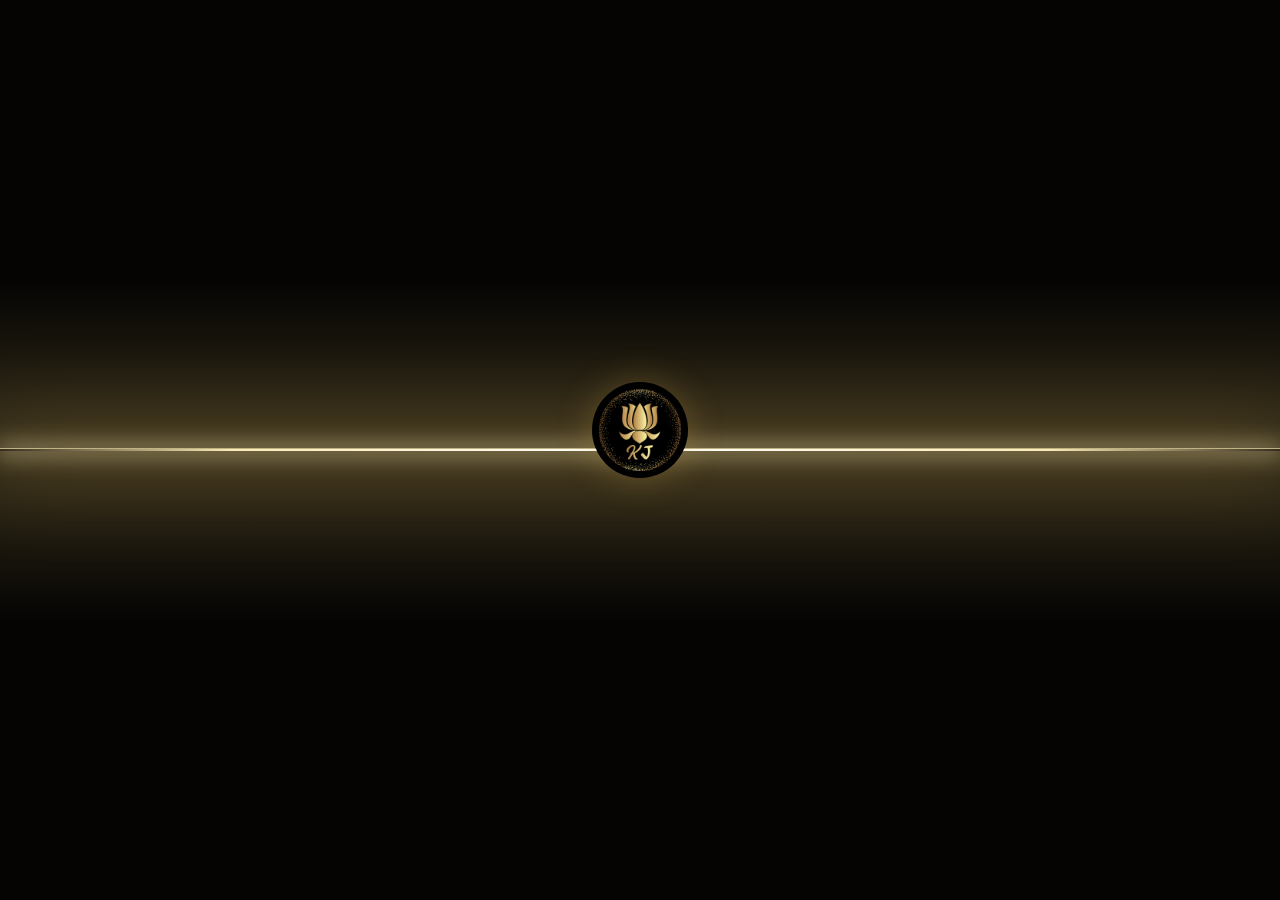
==== commit d9fdf583: "Focus homepage on wholesale and connect Karamkaro lead alerts" ====
--- a/catalogue/index.html
+++ b/catalogue/index.html
@@ -19,8 +19,9 @@
 <link rel="preconnect" href="https://fonts.googleapis.com" />
 <link rel="preconnect" href="https://fonts.gstatic.com" crossorigin />
 <link href="https://fonts.googleapis.com/css2?family=Cormorant+Garamond:ital,wght@0,400;0,500;0,600;0,700;1,400;1,500;1,600;1,700&family=Jost:wght@300;400;500;600&family=Tiro+Devanagari+Hindi&display=swap" rel="stylesheet" />
-<script>try{if(sessionStorage.getItem('kn_intro'))document.documentElement.classList.add('nointro')}catch(e){}</script>
-<link rel="stylesheet" href="../home.css?v=e33d99b8e1" />
+<script>try{if(sessionStorage.getItem('kn_intro'))document.documentElement.classList.add('nointro')}catch(e){}
+try{var n=navigator,c=n.connection,q=location.search.match(/[?&]lite=([01])/),l=q?q[1]==='1':((n.deviceMemory&&n.deviceMemory<=4)||(n.hardwareConcurrency&&n.hardwareConcurrency<=4)||(c&&c.saveData));if(l)document.documentElement.classList.add('lite')}catch(e){}</script>
+<link rel="stylesheet" href="../home.css?v=4e5f80ebd1" />
 <style>
 /* Catalogue = the link-in-bio page. Same quiet system as the homepage; phone-first
    (people arrive from Instagram), two tiles across at 360px. */
@@ -142,9 +143,11 @@
   $$('[data-r]', grid).forEach(el => io.observe(el));
   // slow staggered dissolve between a tile's photos, top to bottom
   if (!rm) {
-    const cur = new WeakMap();
-    setInterval(() => $$('.cc', grid).forEach((tile, i) => {
-      const ims = $$('img', tile); if (ims.length < 2) return;
+    const cur = new WeakMap(), seen = new WeakSet();   // only tiles on screen dissolve; a hidden tab or off-screen tile does nothing
+    const vio = new IntersectionObserver(es => es.forEach(e => e.isIntersecting ? seen.add(e.target) : seen.delete(e.target)), { rootMargin: '120px 0px' });
+    $$('.cc', grid).forEach(t => vio.observe(t));
+    setInterval(() => document.hidden || $$('.cc', grid).forEach((tile, i) => {
+      const ims = $$('img', tile); if (ims.length < 2 || !seen.has(tile)) return;
       setTimeout(() => { const k = cur.get(tile) || 0, n = (k + 1) % ims.length; ims[k].classList.remove('on'); ims[n].classList.add('on'); cur.set(tile, n); }, i * 300);
     }), 4500);
   }
@@ -195,7 +198,7 @@
 document.addEventListener('click', e => { const t = e.target.closest('[data-track]'); if (t && window.kjTrack) window.kjTrack('tap', t.dataset.track); }, true);
 /* ---- the opening: a jewellery box (same as the homepage; once per visit) ---- */
 function dust(sh) {
-  sh.insertAdjacentHTML('beforeend', Array.from({ length: 26 }, () => {
+  sh.insertAdjacentHTML('beforeend', Array.from({ length: document.documentElement.classList.contains('lite') ? 12 : 26 }, () => {
     const a = Math.random() * Math.PI * 2, r = 120 + Math.random() * 260;
     return `<b style="--x:${(Math.cos(a) * r).toFixed(0)}px;--y:${(Math.sin(a) * r * .8 - 40).toFixed(0)}px;--d:${(Math.random() * .7).toFixed(2)}"></b>`;
   }).join(''));
--- a/home.css
+++ b/home.css
@@ -40,12 +40,12 @@
 /* ---------- gold: the polished-metal type treatment ---------- */
 .gt,.display em,h1 em,.idx,.cc-lab small,.brand b,.mark,.pi-sale,.sh-in span{
   background:var(--gold-grad);background-size:240% 100%;-webkit-background-clip:text;background-clip:text;
-  color:transparent;-webkit-text-fill-color:transparent;animation:sheen 9s ease-in-out infinite alternate}
-@keyframes sheen{to{background-position:100% 0}}
+  color:transparent;-webkit-text-fill-color:transparent;animation:sheen 9s ease-in-out 6 alternate}
+@keyframes sheen{0%,74%{background-position:0 0}100%{background-position:100% 0}}   /* sweep, then rest: the held part repaints nothing */
 /* split headings: the gradient lives on each word (a transformed child of a clipped parent would vanish) */
 .split em,.split .gt{background:none;-webkit-text-fill-color:initial;animation:none}
 .split em .w>i,.split .gt .w>i{background:var(--gold-grad);background-size:240% 100%;-webkit-background-clip:text;background-clip:text;
-  color:transparent;-webkit-text-fill-color:transparent;animation:sheen 9s ease-in-out infinite alternate;animation-delay:calc(var(--i) * -.7s)}
+  color:transparent;-webkit-text-fill-color:transparent;animation:sheen 9s ease-in-out 6 alternate;animation-delay:calc(var(--i) * -.7s)}
 
 /* ---------- small pieces ---------- */
 .eyebrow{font:500 11px/1.4 var(--ui);letter-spacing:.34em;text-transform:uppercase;color:var(--acc)}
@@ -93,9 +93,11 @@
 @keyframes flash{0%{transform:scaleX(1) scaleY(1);opacity:1}30%{opacity:.95}100%{transform:scaleX(1) scaleY(30);opacity:0}}
 .sh-in{position:absolute;inset:0;z-index:2;display:grid;place-content:center;justify-items:center;gap:22px;transition:opacity .55s,transform 1.3s var(--ease)}
 .shutter.up .sh-in{opacity:0;transform:scale(1.07)}
-.sh-in img{width:96px;height:96px;border-radius:50%;opacity:0;transform:scale(.8);animation:logoIn 1.2s var(--ease) .8s forwards,logoGlow 2.4s ease-in-out 1.4s infinite alternate}
+.sh-in img{width:96px;height:96px;border-radius:50%;opacity:0;transform:scale(.8);box-shadow:0 0 36px rgba(201,162,75,.3);animation:logoIn 1.2s var(--ease) .8s forwards}
 @keyframes logoIn{to{opacity:1;transform:none}}
-@keyframes logoGlow{from{box-shadow:0 0 30px rgba(201,162,75,.25)}to{box-shadow:0 0 90px 8px rgba(231,200,115,.5)}}
+.sh-in::before{content:'';position:absolute;z-index:-1;left:50%;top:calc(50% - 18px);width:340px;height:340px;margin:-170px 0 0 -170px;border-radius:50%;opacity:0;
+  background:radial-gradient(closest-side,rgba(231,200,115,.5),rgba(201,162,75,.2) 42%,transparent 72%);animation:logoGlow 2.4s ease-in-out 1.2s infinite alternate}
+@keyframes logoGlow{from{opacity:.35;transform:scale(.8)}to{opacity:1;transform:scale(1.1)}}
 .sh-in span{font:500 12px var(--ui);opacity:0;animation:wordIn 1.5s var(--ease) 1.1s forwards}
 @keyframes wordIn{from{opacity:0;letter-spacing:.9em}to{opacity:1;letter-spacing:.44em}}
 .shutter b{position:absolute;left:50%;top:50%;z-index:3;width:3px;height:3px;border-radius:50%;background:#FBEBB5;box-shadow:0 0 9px 2px rgba(231,200,115,.75);opacity:0;animation:burst 2s ease-out forwards;animation-delay:calc(1s + var(--d) * 1s)}
@@ -104,7 +106,7 @@
 .anno{position:relative;z-index:90;padding:10px var(--pad);text-align:center;font-size:12px;letter-spacing:.16em;text-transform:uppercase;background:var(--gold-btn);color:#1A1206;font-weight:500}
 .anno a{text-decoration:underline}
 .nav{position:fixed;left:0;right:0;top:0;z-index:80;display:flex;align-items:center;justify-content:space-between;gap:16px;padding:22px var(--pad);border-bottom:1px solid transparent;transition:transform .6s var(--ease),background .5s,padding .5s var(--ease),border-color .5s}
-.nav.solid{background:rgba(8,6,5,.86);-webkit-backdrop-filter:blur(14px);backdrop-filter:blur(14px);padding-block:12px;border-bottom-color:var(--line)}
+.nav.solid{background:rgba(8,6,5,.92);-webkit-backdrop-filter:blur(8px);backdrop-filter:blur(8px);padding-block:12px;border-bottom-color:var(--line)}
 .nav.hide{transform:translateY(-110%)}
 .nav::after{content:'';position:absolute;left:0;right:0;bottom:0;height:1px;background:linear-gradient(90deg,transparent,var(--line2),transparent);opacity:0;transition:opacity .6s}
 .nav.solid::after{opacity:1}
@@ -308,7 +310,7 @@
 .cine-frame::before{top:0}
 .cine-frame::after{bottom:0}
 .cine-vig{position:absolute;inset:0;pointer-events:none;background:radial-gradient(130% 100% at 50% 50%,transparent 50%,rgba(0,0,0,.66)),linear-gradient(0deg,rgba(0,0,0,.62),transparent 40%),linear-gradient(180deg,rgba(0,0,0,.5),transparent 24%)}
-.grain{position:absolute;inset:-40%;pointer-events:none;opacity:.075;animation:grain 1s steps(6) infinite;
+.grain{position:absolute;inset:-12%;pointer-events:none;opacity:.075;animation:grain 1s steps(6) infinite;
   background-image:url("data:image/svg+xml;utf8,<svg xmlns='http://www.w3.org/2000/svg' width='220' height='220'><filter id='n'><feTurbulence type='fractalNoise' baseFrequency='.85' numOctaves='2' stitchTiles='stitch'/><feColorMatrix values='0 0 0 0 1  0 0 0 0 1  0 0 0 0 1  0 0 0 .9 0'/></filter><rect width='100%' height='100%' filter='url(%23n)'/></svg>")}
 @keyframes grain{0%{transform:translate(0,0)}20%{transform:translate(-3%,2%)}40%{transform:translate(2%,-3%)}60%{transform:translate(-2%,-1%)}80%{transform:translate(3%,3%)}100%{transform:translate(0,0)}}
 .cine-hud{position:absolute;inset:0;display:grid;grid-template-rows:auto 1fr auto;padding:clamp(16px,2.6vw,40px);pointer-events:none}
@@ -375,7 +377,7 @@
 @media(max-width:860px){.foot-grid{grid-template-columns:1fr 1fr}.foot-brand{grid-column:1/-1}}
 
 /* ---------- action dock ---------- */
-.dock{position:fixed;z-index:75;left:0;right:0;bottom:0;display:grid;grid-template-columns:1.5fr 1fr 1fr;gap:8px;padding:10px 14px calc(12px + env(safe-area-inset-bottom));background:rgba(8,6,5,.94);-webkit-backdrop-filter:blur(12px);backdrop-filter:blur(12px);border-top:1px solid var(--line2);transform:translateY(calc(100% + 48px));transition:transform .6s var(--ease)}
+.dock{position:fixed;z-index:75;left:0;right:0;bottom:0;display:grid;grid-template-columns:1.5fr 1fr 1fr;gap:8px;padding:10px 14px calc(12px + env(safe-area-inset-bottom));background:rgba(8,6,5,.97);border-top:1px solid var(--line2);transform:translateY(calc(100% + 48px));transition:transform .6s var(--ease)}
 .dock.on{transform:none}
 .dock a,.dock button{position:relative;overflow:hidden;height:48px;display:flex;align-items:center;justify-content:center;gap:8px;padding:0 10px;border:1px solid var(--line2);border-radius:999px;background:transparent;color:var(--gold2);font:500 11px var(--ui);letter-spacing:.18em;text-transform:uppercase;white-space:nowrap}
 .dock .wa{border-color:#8F6A22;background:var(--gold-btn);color:#1A1206;font-weight:600;box-shadow:inset 0 1px 0 rgba(255,255,255,.65),inset 0 -1px 0 rgba(0,0,0,.28)}
@@ -407,6 +409,16 @@
 .skip{display:block;margin:6px auto 0;padding:12px;border:0;background:none;color:var(--ink2);font-size:14px;text-decoration:underline}
 
 /* ---------- motion preferences (OS setting, or Studio → Motion = Off) ---------- */
+/* ---------- performance: off-screen pause + lighter tier ---------- */
+/* home.js marks sections that are off screen; their endless animations stop until they come back */
+.off *,.off *::before,.off *::after{animation-play-state:paused!important}
+/* weak phones / Save-Data (set in <head>; ?lite=1 forces it): same look, static metal, no blur, no film grain */
+.lite .gt,.lite .display em,.lite h1 em,.lite .idx,.lite .cc-lab small,.lite .brand b,.lite .pi-sale,.lite .sh-in span,
+.lite .split em .w>i,.lite .split .gt .w>i{animation:none}
+.lite .grain{display:none}
+.lite .hero-img img,.lite .stagephone::before,.lite .show-bg::after{animation:none}
+.lite .nav.solid,.lite .sheet::backdrop{-webkit-backdrop-filter:none;backdrop-filter:none}
+
 @media(prefers-reduced-motion:reduce){
   *,*::before,*::after{animation:none!important;transition-duration:.01ms!important;transition-delay:0s!important}
   [data-r]{opacity:1;transform:none}
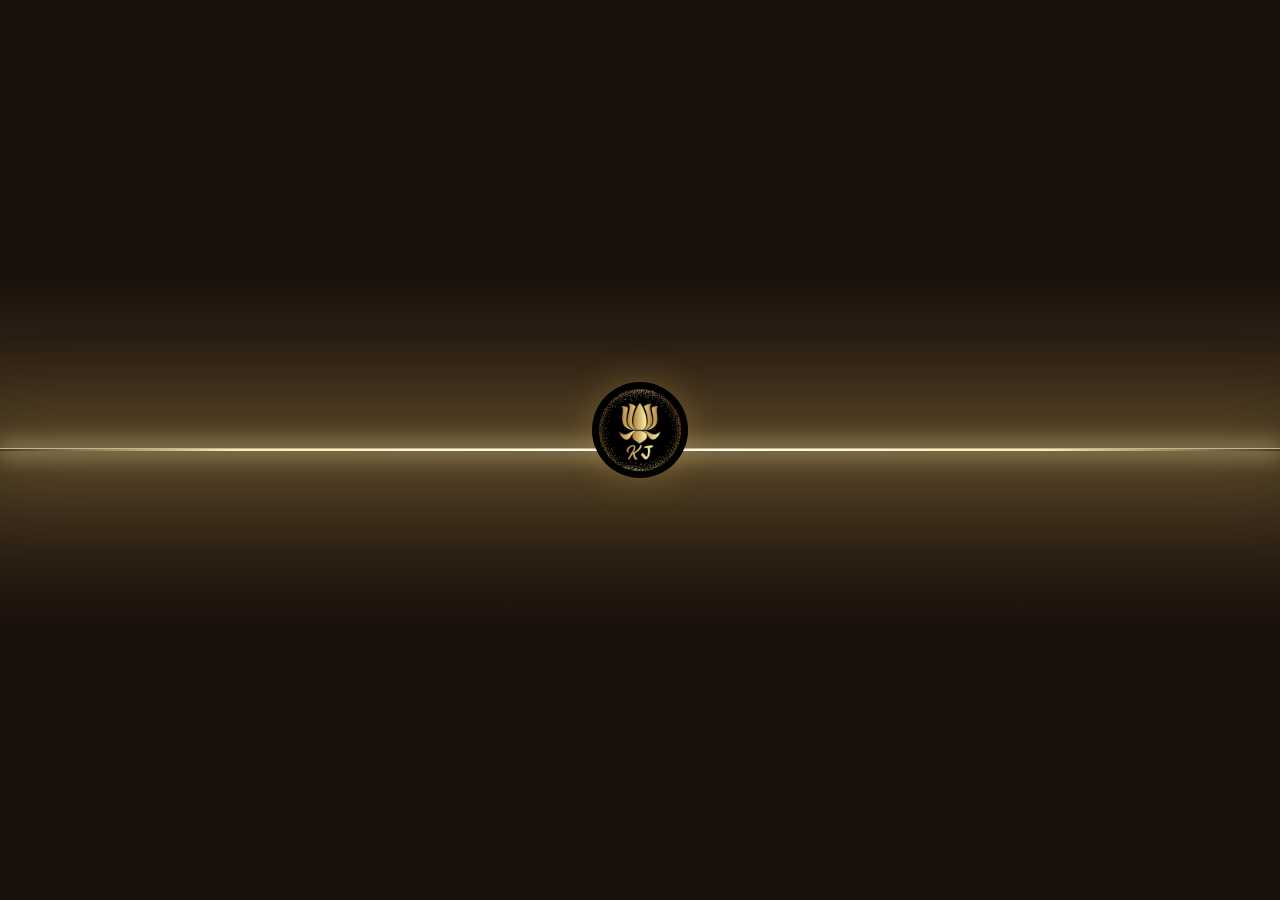
==== commit b0b72ecb: "Bring videos forward in a minimal gold and brown homepage" ====
--- a/catalogue/index.html
+++ b/catalogue/index.html
@@ -3,7 +3,7 @@
 <head>
 <meta charset="UTF-8" />
 <meta name="viewport" content="width=device-width,initial-scale=1,viewport-fit=cover" />
-<meta name="theme-color" content="#0A0807" />
+<meta name="theme-color" content="#24160E" />
 <title>Kamal Jewellers — Catalogue</title>
 <meta name="description" content="All Kamal Jewellers collections, catalogue and contact — in one place." />
 <link rel="canonical" href="https://kamaljewellers.shop/catalogue" />
@@ -21,7 +21,7 @@
 <link href="https://fonts.googleapis.com/css2?family=Cormorant+Garamond:ital,wght@0,400;0,500;0,600;0,700;1,400;1,500;1,600;1,700&family=Jost:wght@300;400;500;600&family=Tiro+Devanagari+Hindi&display=swap" rel="stylesheet" />
 <script>try{if(sessionStorage.getItem('kn_intro'))document.documentElement.classList.add('nointro')}catch(e){}
 try{var n=navigator,c=n.connection,q=location.search.match(/[?&]lite=([01])/),l=q?q[1]==='1':((n.deviceMemory&&n.deviceMemory<=4)||(n.hardwareConcurrency&&n.hardwareConcurrency<=4)||(c&&c.saveData));if(l)document.documentElement.classList.add('lite')}catch(e){}</script>
-<link rel="stylesheet" href="../home.css?v=4e5f80ebd1" />
+<link rel="stylesheet" href="../home.css?v=515184bbf6" />
 <style>
 /* Catalogue = the link-in-bio page. Same quiet system as the homepage; phone-first
    (people arrive from Instagram), two tiles across at 360px. */
@@ -79,9 +79,9 @@
     <p class="eyebrow" id="leadEy">Welcome to Kamal Jewellers</p>
     <h3 id="leadH" class="display">Get our latest looks &amp; offers</h3>
     <p class="lede" id="leadIntro">Leave your details and we'll send you new arrivals and offers first.</p>
-    <form method="dialog" id="leadF" novalidate>
+    <form method="dialog" id="leadF">
       <label>Your name<input name="name" autocomplete="name" required /></label>
-      <label>Email or phone<input name="contact" autocomplete="email" required /></label>
+      <label>Phone number<input name="contact" type="tel" autocomplete="tel" inputmode="tel" maxlength="40" pattern="\+?(?=(?:[^0-9]*[0-9]){7,15}[^0-9]*$)[0-9 .\(\)\-]+" title="Enter a phone number with 7 to 15 digits, including the country code if needed." required /></label>
       <label>What are you looking for?<select name="interest" id="leadInt"><option>Just browsing</option></select></label>
       <button class="btn solid" type="submit" id="leadGo">Keep me posted</button>
       <p class="note" id="leadNote" role="status"></p>
@@ -164,11 +164,11 @@
     e.preventDefault();
     const f = e.target, note = $('#leadNote'), btn = $('#leadGo');
     const name = f.name.value.trim(), contact = f.contact.value.trim(), interest = f.interest.value;
-    if (!name || !contact) { note.textContent = 'Please add your name and an email or phone.'; return; }
+    if (!name || !contact) { note.textContent = 'Please add your name and a phone number.'; return; }
     btn.disabled = true; note.textContent = 'Saving…';
     try {
       const r = await fetch(API + '/enquiries', { method: 'POST', headers: { 'Content-Type': 'application/json' },
-        body: JSON.stringify({ name, phone: contact, email: /@/.test(contact) ? contact : null, interest: 'Welcome popup · ' + interest,
+        body: JSON.stringify({ name, phone: contact, interest: 'Welcome popup · ' + interest,
           message: `New lead from the welcome popup. Looking for: ${interest}. Reach them at: ${contact}.` }) });
       if (!r.ok) throw new Error(r.statusText);
       try { localStorage.setItem('kj_lead_done', '1'); } catch (x) {}
--- a/home.css
+++ b/home.css
@@ -1,20 +1,9 @@
-/* ============================================================
-   KAMAL JEWELLERS — black & polished gold
-   The brand is a black disc and gold that catches the light, so the page is
-   the same material: near-black ground, gold gradients with a slow sheen,
-   gold hairlines, and a specular highlight on the things you can press.
-   Cormorant Garamond for display (gold italics), Jost for small caps.
-   Restrained on purpose: the shine is on the type, frames and buttons only.
-   Phone-first: designed at 360px, then widened. Animated properties are
-   transform/opacity/clip-path/background-position; nothing uses will-change.
-   ============================================================ */
-@property --tint{syntax:'<color>';inherits:true;initial-value:#0A0807}
-
+/* Kamal Jewellers · espresso brown, amber and gold. */
 :root{
-  --bg:#0A0807; --bg2:#100C09; --panel:#16110D;
-  --ink:#F3EBDA; --ink2:#B7A98C; --line:rgba(201,162,75,.24); --line2:rgba(201,162,75,.55);
-  --gold:#C9A24B; --gold2:#E7C873; --gold3:#FBEBB5; --acc:#D9B35C;
-  --dark:#050403; --on-dark:#F3EBDA; --on-dark2:#B7A98C;
+  --bg:#24160E; --bg2:#302016; --panel:#38261A;
+  --ink:#F4DFB0; --ink2:#D5B989; --line:rgba(201,162,75,.24); --line2:rgba(201,162,75,.55);
+  --gold:#D99D4A; --gold2:#EFC476; --gold3:#F4DFB0; --acc:#EFC476;
+  --dark:#1B110B; --on-dark:var(--ink); --on-dark2:var(--ink2);
   --gold-grad:linear-gradient(115deg,#8A6420 0%,#C9A24B 16%,#F6E3A0 32%,#D4A949 48%,#9A7127 64%,#E8CF86 82%,#B9892F 100%);
   --gold-btn:linear-gradient(180deg,rgba(255,255,255,.42),rgba(255,255,255,0) 52%),linear-gradient(115deg,#9A7127 0%,#E2BE6A 30%,#FBEBB5 46%,#D4A949 62%,#8F6A22 100%);
   --ease:cubic-bezier(.22,1,.36,1);
@@ -38,7 +27,7 @@
 .display em,h1 em{font-style:italic}
 
 /* ---------- gold: the polished-metal type treatment ---------- */
-.gt,.display em,h1 em,.idx,.cc-lab small,.brand b,.mark,.pi-sale,.sh-in span{
+.gt,.display em,h1 em,.cc-lab small,.brand b,.pi-sale,.sh-in span{
   background:var(--gold-grad);background-size:240% 100%;-webkit-background-clip:text;background-clip:text;
   color:transparent;-webkit-text-fill-color:transparent;animation:sheen 9s ease-in-out 6 alternate}
 @keyframes sheen{0%,74%{background-position:0 0}100%{background-position:100% 0}}   /* sweep, then rest: the held part repaints nothing */
@@ -60,9 +49,8 @@
 .btn.solid:hover::after{transform:translateX(130%)}
 .btn.light{color:var(--gold2)}
 .live{display:inline-flex;align-items:center;gap:10px;font-size:13px;color:var(--ink2)}
-.live i{width:7px;height:7px;border-radius:50%;background:#46C58A;box-shadow:0 0 10px rgba(70,197,138,.7);animation:pulse 3.2s ease-in-out infinite}
-.live.closed i{background:#D9A24A;box-shadow:0 0 10px rgba(217,162,74,.6);animation:none}
-@keyframes pulse{50%{opacity:.35}}
+.live i{width:7px;height:7px;border-radius:50%;background:var(--gold2)}
+.live.closed i{background:var(--gold)}
 .hair{height:1px;border:0;background:linear-gradient(90deg,transparent,var(--line2),transparent)}
 
 /* ---------- reveal + word rise ---------- */
@@ -134,46 +122,46 @@
 @media(max-width:860px){.links{display:none}.burger{display:grid}}
 @media(max-width:560px){.nav-r .pill{display:none}}
 
-/* ---------- hero ---------- */
-.hero{position:relative;min-height:100svh;display:grid;align-items:center;padding:clamp(100px,16vh,160px) 0 clamp(56px,8vh,96px);overflow:hidden}
-.hero-bg{position:absolute;inset:0;background:radial-gradient(52% 62% at 76% 36%,rgba(201,162,75,.2),transparent 70%),radial-gradient(40% 50% at 6% 100%,rgba(122,70,24,.26),transparent 70%)}
-.sparks{position:absolute;inset:0;overflow:hidden;pointer-events:none}
-.rev,.foot{position:relative}
-.sparks i{position:absolute;width:3px;height:3px;border-radius:50%;background:var(--gold3);box-shadow:0 0 9px 2px rgba(231,200,115,.6);opacity:0;animation:tw 5s ease-in-out infinite}
-@keyframes tw{0%,100%{opacity:0;transform:scale(.4)}50%{opacity:.95;transform:scale(1)}}
-.hero-in{position:relative;max-width:1360px;margin:0 auto;padding-inline:var(--pad);width:100%;display:grid;grid-template-columns:minmax(0,1.1fr) minmax(0,.9fr);gap:clamp(32px,7vw,120px);align-items:center}
-.hero-copy{min-width:0}
-.hero h1{margin:26px 0 28px;font:500 clamp(48px,7.8vw,124px)/.96 var(--display);letter-spacing:-.012em}
-.hero h1 em{display:block}
-.lede{max-width:460px;font-size:clamp(15px,1.3vw,17px);color:var(--ink2)}
-.cta{display:flex;flex-wrap:wrap;gap:12px;margin:40px 0 30px}
-.hero-art{position:relative;isolation:isolate;width:min(100%,460px);justify-self:end;--sy:0}
-.hero-art::before{content:'';position:absolute;inset:18px -18px -18px 18px;border:1px solid var(--line2);z-index:-1}
-.hero-img{position:relative;aspect-ratio:4/5;overflow:hidden;background:var(--bg2);border:1px solid var(--line2);box-shadow:0 40px 100px -30px rgba(0,0,0,.95),0 0 100px rgba(201,162,75,.14)}
-.hero-img img{width:100%;height:100%;object-fit:cover;object-position:50% 20%;scale:1.06;translate:0 calc(var(--sy) * -5%);animation:ken 32s ease-in-out infinite alternate}
-.hero-img::before,.pic::before{content:'';position:absolute;inset:0;z-index:3;background:var(--gold-grad);transition:transform 1.5s cubic-bezier(.72,0,.18,1)}
-.hero-img::before{transition-delay:.45s}
-.hero-art.in .hero-img::before{transform:translateY(-101%)}
-.pic::before{transition-delay:.55s}
-.scene.on .pic::before{transform:translateY(-101%)}
-.hero h1.in #hT1 .w>i{background:linear-gradient(105deg,#F3EBDA 0%,#F3EBDA 38%,#FFF6D6 50%,#F3EBDA 62%,#F3EBDA 100%);background-size:260% 100%;-webkit-background-clip:text;background-clip:text;color:transparent;-webkit-text-fill-color:transparent;animation:glint 3.4s ease-out .9s 1 both}
-@keyframes glint{from{background-position:130% 0}to{background-position:-30% 0}}
-.cta .btn.solid::after{animation:gleam 7s ease-in-out 4s infinite}
-@keyframes gleam{0%{transform:translateX(-130%)}20%,100%{transform:translateX(130%)}}
-.hero-img::after,.cc-in::after,.pic::after{content:'';position:absolute;inset:0;pointer-events:none;background:linear-gradient(105deg,transparent 38%,rgba(255,236,170,.2) 50%,transparent 62%);transform:translateX(-135%)}
-.hero-img::after{z-index:4;animation:shine 10s ease-in-out 3.4s infinite}
-@keyframes shine{0%{transform:translateX(-135%)}28%,100%{transform:translateX(135%)}}
-@keyframes ken{to{scale:1.13}}
-.hero-art figcaption{margin-top:18px;font:500 11px var(--ui);letter-spacing:.24em;text-transform:uppercase;color:var(--ink2)}
-.scroll-cue{position:absolute;left:50%;bottom:20px;width:24px;height:48px;margin-left:-12px;display:grid;justify-items:center}
-.scroll-cue i{width:1px;height:100%;background:linear-gradient(var(--gold2),transparent);transform-origin:top;animation:cue 2.6s var(--ease) infinite}
-@keyframes cue{0%{transform:scaleY(0)}55%{transform:scaleY(1)}100%{transform:scaleY(1);opacity:0}}
-@media(max-width:560px){.cta .btn{flex:1 1 100%}}
-@media(max-width:860px){
-  .hero{min-height:auto;padding-top:112px}
+/* ---------- homepage ---------- */
+.home::before{display:none}
+.home{--gold:#D49332;--gold2:#F0B63F;--acc:#F0B63F;--gold-btn:var(--gold2);--gold-grad:var(--gold2)}
+.home .nav{position:sticky;padding-block:12px;background:var(--bg);border-bottom:1px solid #76522C}
+.home .brand b{letter-spacing:.16em}
+.home .brand b,.home .display em{background:none;color:var(--gold2);-webkit-text-fill-color:currentColor;animation:none}
+.home .brand img{filter:sepia(1)}
+.home .links{gap:clamp(16px,2.6vw,34px);letter-spacing:.08em}
+.home .menu{background:var(--bg)}
+.home section{scroll-margin-top:72px}
+.home [data-r]{opacity:1;transform:none;transition:none}
+.home .eyebrow::after,.home .btn.solid::after,.home .cc-in::after{display:none}
+.home .btn,.home .pill{border-radius:4px;box-shadow:none;letter-spacing:.08em}
+.home .btn.solid,.home .dock .wa{border-color:var(--gold2);box-shadow:none;color:var(--bg)}
+.home .btn.solid:hover,.home .dock .wa:hover{background:var(--gold3);box-shadow:none}
+.home .dock{background:var(--dark)}
+.home .dock a,.home .dock button{border-radius:4px;letter-spacing:.08em}
+.home .dock .enq{background:var(--dark)}
+@media(min-width:861px){.home .dock{background:transparent}}
+.home .sheet{background:var(--bg2)}
+.home .sheet select option{background:var(--bg2)}
+.home .sheet::backdrop{background:rgba(36,22,14,.8)}
+.hero{background:var(--festival-bg,var(--bg));padding:clamp(38px,7vw,88px) 0}
+.hero[data-festival="lamp"]{--festival-bg:#38200F}
+.hero[data-festival="rose"]{--festival-bg:#392218}
+.hero[data-festival="harvest"]{--festival-bg:#322115}
+.hero[data-festival="evergreen"]{--festival-bg:#2C1C13}
+.hero-in{max-width:1360px;margin:0 auto;padding-inline:var(--pad);display:grid;grid-template-columns:minmax(0,1fr) minmax(0,.8fr);align-items:center;gap:clamp(24px,6vw,92px)}
+.hero h1{margin:16px 0;font:500 clamp(48px,6.5vw,104px)/.96 var(--display)}
+.hero h1 em{display:block;color:var(--gold2);background:none;-webkit-text-fill-color:currentColor;animation:none}
+.lede{max-width:42ch;color:var(--ink2)}
+.cta{display:flex;flex-wrap:wrap;gap:10px;margin-top:24px}
+.hero-art{width:min(100%,440px);justify-self:end}
+.hero-img{aspect-ratio:5/4;overflow:hidden;background:var(--bg2);border:1px solid var(--gold);border-radius:46% 46% 3px 3px / 26% 26% 3px 3px}
+.hero-img img{width:100%;height:100%;object-fit:cover;object-position:50% 25%;filter:sepia(1) saturate(1.25) brightness(.9)}
+@media(max-width:700px){
   .hero-in{grid-template-columns:1fr}
-  .hero-art{width:min(84%,380px);justify-self:center;margin-top:16px}
-  .scroll-cue{display:none}
+  .hero h1{font-size:clamp(46px,10vw,68px)}
+  .hero-art{width:min(100%,440px);justify-self:start}
+  .cta .btn{padding-inline:14px;min-height:44px;letter-spacing:.06em}
 }
 
 /* ---------- sale ---------- */
@@ -190,64 +178,15 @@
 .sc s{color:var(--ink2);font-size:14px}
 .sc b{font-weight:500;color:var(--gold2)}
 
-/* ---------- pinned collection showcase ---------- */
-.show{position:relative;height:calc(var(--n,6) * 72vh + 100vh)}
-.show[hidden]{display:none}
-.show-pin{position:sticky;top:0;height:100svh;overflow:hidden}
-.show-bg::after{content:'';position:absolute;inset:0;background:radial-gradient(40% 50% at 70% 50%,rgba(251,235,181,.1),transparent 70%);animation:breathe 7s ease-in-out infinite alternate}
-@keyframes breathe{from{opacity:.25}to{opacity:1}}
-.show-bg{position:absolute;inset:0;--tint:#0A0807;background:radial-gradient(56% 70% at 74% 50%,rgba(201,162,75,.2),transparent 70%),radial-gradient(40% 50% at 6% 96%,rgba(201,162,75,.08),transparent 70%),var(--tint);transition:--tint 1.2s ease}
-.show-grid{position:relative;height:100%;max-width:1360px;margin:0 auto;padding:clamp(92px,13vh,128px) calc(var(--pad) + 52px) clamp(28px,5vh,56px) var(--pad);display:grid;grid-template-columns:minmax(0,.8fr) minmax(0,1.2fr);gap:clamp(24px,6vw,96px);align-items:center}
-.show-txt{display:grid;grid-template-rows:auto 1fr;align-self:stretch;min-width:0}
-.tx-wrap{display:grid;align-content:center;min-height:0}
-.tx{grid-area:1/1;display:grid;gap:6px;justify-items:start;opacity:0;visibility:hidden;transition:opacity .5s,visibility 0s .5s}
-.tx.on{opacity:1;visibility:visible;transition-delay:0s}
-.idx{font:600 12px var(--ui);letter-spacing:.34em}
-.tx h3{margin:16px 0 14px;font:500 clamp(40px,5.6vw,84px)/.98 var(--display);letter-spacing:-.012em}
-.tx .w>i{transform:translateY(108%);transition:transform 1.1s var(--ease) calc(var(--i)*60ms + 140ms)}
-.tx.on .w>i{transform:none}
-.meta{margin-bottom:24px;color:var(--ink2);font-size:15px}
-.stage{position:relative;height:100%;max-height:780px;min-width:0}
-.scene{position:absolute;inset:0;opacity:0;visibility:hidden;transition:opacity .8s var(--ease),visibility 0s .8s}
-.scene.on{opacity:1;visibility:visible;transition-delay:0s}
-.pic{position:absolute;right:0;top:50%;width:62%;aspect-ratio:3/4;translate:0 -50%;overflow:hidden;background:var(--bg2);border:1px solid var(--line2);box-shadow:0 50px 100px -30px #000,0 0 90px rgba(201,162,75,.16);clip-path:inset(100% 0 0 0);transition:clip-path 1.4s var(--ease)}
-.scene.on .pic{clip-path:inset(0)}
-.pic::before{z-index:3}
-.scene.on .pic::after{animation:shine 1.8s var(--ease) 1.5s 1 both}
-.pic img{width:100%;height:100%;object-fit:cover;scale:1.18;translate:0 calc((var(--lp,.5) - .5) * -5%);transition:scale 2s var(--ease)}
-.scene.on .pic img{scale:1.04}
-.alt{position:absolute;left:3%;bottom:7%;width:27%;aspect-ratio:3/4;overflow:hidden;border:8px solid var(--tint,var(--bg));box-shadow:0 0 0 1px var(--line2),0 30px 60px -20px #000;background:var(--bg2);opacity:0;translate:0 28px;transition:opacity 1.1s var(--ease) .45s,translate 1.3s var(--ease) .45s}
-.alt img{width:100%;height:100%;object-fit:cover}
-.scene.on .alt{opacity:1;translate:0 0}
-.show-dots{position:absolute;right:var(--pad);top:50%;translate:0 -50%;display:grid;gap:4px;list-style:none;margin:0;padding:0}
-.show-dots li{position:relative;padding:6px 0}
-.show-dots button{display:block;width:16px;height:2px;padding:0;border:0;background:var(--gold);opacity:.3;transition:width .6s var(--ease),opacity .4s}
-.show-dots button.on{width:38px;opacity:1;background:var(--gold-grad)}
-.show-dots button::after{content:'';position:absolute;inset:-8px -10px}
-@media(max-width:860px){
-  .show{height:calc(var(--n,6) * 62vh + 100vh)}
-  .show-grid{grid-template-columns:1fr;grid-template-rows:auto minmax(0,1fr);gap:12px;align-content:start;padding:86px var(--pad) 96px}
-  .show-txt{grid-template-rows:auto}
-  .tx h3{margin:8px 0;font-size:clamp(36px,10.5vw,50px)}
-  .meta{margin-bottom:14px}
-  .stage{max-height:none}
-  .pic{height:94%;width:auto;max-width:78%}
-  .alt{width:32%;bottom:4%;border-width:6px}
-  .show-dots{top:auto;bottom:84px;right:50%;translate:50% 0;display:flex;gap:6px}
-  .show-dots li{padding:0 4px}
-  .show-dots button.on{width:30px}
-}
-.rm .show{display:none}
-
 /* ---------- catalogue ---------- */
-.cat{padding:clamp(96px,14vw,200px) 0 clamp(64px,10vw,140px);border-top:1px solid var(--line)}
+.cat{padding:clamp(40px,7vw,88px) 0;border-top:1px solid var(--line)}
 .sec-head{display:flex;justify-content:space-between;align-items:flex-end;flex-wrap:wrap;gap:28px;margin-bottom:clamp(40px,6vw,72px)}
-.sec-head .display{margin-top:18px;font-size:clamp(40px,5.6vw,84px)}
+.sec-head .display{margin-top:12px;font-size:clamp(36px,5vw,64px)}
 .cat-grid{display:grid;grid-template-columns:repeat(auto-fill,minmax(260px,1fr));gap:clamp(36px,4vw,60px) clamp(16px,2vw,28px)}
 .cc{display:block}
 .cc-in{position:relative;aspect-ratio:3/4;overflow:hidden;background:var(--bg2);border:1px solid var(--line);transition:border-color .6s,box-shadow .8s}
 .cc:hover .cc-in{border-color:var(--line2);box-shadow:0 30px 70px -26px rgba(0,0,0,.95),0 0 60px -10px rgba(201,162,75,.28)}
-.cc:hover .cc-in::after{animation:shine 1.4s var(--ease) 1 both}
+.home .cc:hover .cc-in{box-shadow:none}
 .cc img{position:absolute;inset:0;width:100%;height:100%;object-fit:cover;transition:transform 1.8s var(--ease),opacity 1.1s ease}
 .cc:hover img{transform:scale(1.045)}
 .cc img+img{opacity:0}
@@ -266,114 +205,50 @@
   .cc-lab small{display:none}
 }
 
-/* ---------- reel ---------- */
-.reel{padding:clamp(96px,14vw,200px) 0;background:radial-gradient(50% 60% at 78% 50%,rgba(201,162,75,.12),transparent 70%),var(--bg2);border-top:1px solid var(--line);overflow:hidden}
-.reel[hidden]{display:none}
-.reel-in{display:grid;grid-template-columns:minmax(0,1fr) minmax(0,1fr);gap:clamp(40px,8vw,128px);align-items:center}
-.reel-txt{display:grid;gap:26px;justify-items:start}
-.reel-txt h2{font-size:clamp(40px,5.4vw,80px)}
-.reel-txt p.cap{max-width:380px;color:var(--ink2)}
-.yt{position:relative;display:block;width:min(100%,380px);aspect-ratio:16/9;overflow:hidden;background:#000;border:1px solid var(--line)}
-.yt img{width:100%;height:100%;object-fit:cover;opacity:.9;transition:transform 1.4s var(--ease),opacity .6s}
-.yt:hover img{transform:scale(1.04);opacity:1}
-.yt::after{content:'';position:absolute;inset:0;background:linear-gradient(0deg,rgba(5,4,3,.82),transparent 55%)}
-.yt .pl{z-index:2;position:absolute;left:50%;top:50%;width:52px;height:52px;margin:-26px 0 0 -26px;border-radius:50%;border:1px solid var(--gold2);background:rgba(10,8,7,.45)}
-.yt .pl::after{content:'';position:absolute;left:21px;top:16px;border-style:solid;border-width:9px 0 9px 14px;border-color:transparent transparent transparent var(--gold2)}
-.yt .t{z-index:2;position:absolute;left:14px;right:14px;bottom:12px;font-size:13px;color:var(--ink)}
-.stagephone{position:relative;display:grid;place-items:center;perspective:1200px;min-height:540px}
-.stagephone::before{content:'';position:absolute;width:min(520px,100%);aspect-ratio:1;border-radius:50%;background:conic-gradient(from 0deg,transparent 0,rgba(231,200,115,.32) 10%,transparent 28%,transparent 58%,rgba(201,162,75,.24) 70%,transparent 88%);-webkit-mask-image:radial-gradient(closest-side,transparent 52%,#000 53%,transparent 100%);mask-image:radial-gradient(closest-side,transparent 52%,#000 53%,transparent 100%);animation:spin 16s linear infinite}
-@keyframes spin{to{transform:rotate(360deg)}}
-.phone{position:relative;width:min(280px,70vw);aspect-ratio:9/19;border-radius:40px;background:#050403;border:1px solid var(--line2);padding:8px;box-shadow:0 50px 90px -40px #000,0 0 80px rgba(201,162,75,.18);transform:rotateY(calc((var(--rp,.5) - .5) * -16deg)) rotateX(calc((var(--rp,.5) - .5) * 6deg))}
-.phone .scr{position:relative;height:100%;border-radius:32px;overflow:hidden;background:#1A1510}
-.phone video,.phone .scr>img{width:100%;height:100%;object-fit:cover}
-.phone::before{content:'';position:absolute;z-index:3;top:14px;left:50%;width:70px;height:20px;margin-left:-35px;border-radius:10px;background:#050403}
-.phone .ph-ph{position:absolute;inset:0;display:grid;place-items:center;align-content:center;gap:12px;color:var(--gold2);font:500 11px var(--ui);letter-spacing:.24em;text-transform:uppercase}
-.phone .ph-ph img{width:56px;height:56px;border-radius:50%}
-@media(max-width:860px){
-  .reel-in{grid-template-columns:1fr}
-  .stagephone{order:-1;min-height:480px}
-}
-
-/* ---------- the shop, as a film ---------- */
-.cine{position:relative;background:var(--dark);color:var(--on-dark);border-top:1px solid var(--line)}
-.cine-film{position:relative;height:calc(var(--n,3) * 75vh + 100vh)}
-.cine-pin{position:sticky;top:0;height:100svh;display:grid;place-items:center;overflow:hidden}
-.cine-frame{position:relative;width:100%;max-width:1680px;aspect-ratio:2.39/1;max-height:80svh;overflow:hidden;background:#000;box-shadow:0 0 0 1px var(--line),0 0 120px rgba(201,162,75,.1)}
-.shot{position:absolute;inset:0;opacity:var(--o,0)}
-.shot:first-child{opacity:1}
-.shot img{position:absolute;inset:0;width:100%;height:100%;object-fit:cover}
-.cine.cam .shot:first-child{opacity:var(--o,1)}
-.cine.cam .shot img{inset:auto;left:50%;top:50%;max-width:none;object-fit:fill;transform:translate3d(calc(-50% + var(--tx,0px)),calc(-50% + var(--ty,0px)),0)}
-.cine-grade{position:absolute;inset:0;pointer-events:none;background:linear-gradient(135deg,rgba(201,162,75,.12),transparent 55%,rgba(122,70,24,.16))}
-.cine-leak{position:absolute;inset:0;pointer-events:none;opacity:var(--lk,0);background:radial-gradient(70% 95% at 50% 50%,rgba(251,235,181,.6),rgba(201,162,75,.2) 45%,transparent 72%)}
-.cine-frame::before,.cine-frame::after{content:'';position:absolute;left:0;right:0;height:1px;z-index:4;background:var(--gold-grad)}
-.cine-frame::before{top:0}
-.cine-frame::after{bottom:0}
-.cine-vig{position:absolute;inset:0;pointer-events:none;background:radial-gradient(130% 100% at 50% 50%,transparent 50%,rgba(0,0,0,.66)),linear-gradient(0deg,rgba(0,0,0,.62),transparent 40%),linear-gradient(180deg,rgba(0,0,0,.5),transparent 24%)}
-.grain{position:absolute;inset:-12%;pointer-events:none;opacity:.075;animation:grain 1s steps(6) infinite;
-  background-image:url("data:image/svg+xml;utf8,<svg xmlns='http://www.w3.org/2000/svg' width='220' height='220'><filter id='n'><feTurbulence type='fractalNoise' baseFrequency='.85' numOctaves='2' stitchTiles='stitch'/><feColorMatrix values='0 0 0 0 1  0 0 0 0 1  0 0 0 0 1  0 0 0 .9 0'/></filter><rect width='100%' height='100%' filter='url(%23n)'/></svg>")}
-@keyframes grain{0%{transform:translate(0,0)}20%{transform:translate(-3%,2%)}40%{transform:translate(2%,-3%)}60%{transform:translate(-2%,-1%)}80%{transform:translate(3%,3%)}100%{transform:translate(0,0)}}
-.cine-hud{position:absolute;inset:0;display:grid;grid-template-rows:auto 1fr auto;padding:clamp(16px,2.6vw,40px);pointer-events:none}
-.hud-top{display:flex;justify-content:space-between;align-items:center;gap:12px;font:500 11px var(--ui);letter-spacing:.3em;text-transform:uppercase;color:var(--gold3)}
-.cine .live{color:var(--ink);font-size:11px;letter-spacing:.18em;text-transform:uppercase}
-.cine-title{align-self:end;opacity:var(--to,1);transform:translateY(calc((1 - var(--to,1)) * 18px))}
-.cine-title .eyebrow{color:var(--gold2)}
-.cine-title h2{margin-top:14px;max-width:14ch;font:500 clamp(36px,5.6vw,88px)/.98 var(--display);letter-spacing:-.012em;color:#F7EFDD}
-.cine-subs{position:relative;height:2.4em}
-.cine-subs span{position:absolute;inset:0;display:grid;place-items:end center;opacity:0;font:500 clamp(11px,1.25vw,14px)/1.4 var(--ui);letter-spacing:.3em;text-transform:uppercase;text-align:center;color:var(--gold3);text-shadow:0 1px 14px rgba(0,0,0,.8)}
-.cine-prog{position:absolute;left:0;right:0;bottom:0;z-index:5;height:3px;box-shadow:0 0 16px 2px rgba(231,200,115,.7);background:var(--gold-grad);transform-origin:0 50%;transform:scaleX(var(--pp,0))}
-.cine-end{padding:clamp(72px,10vw,140px) 0 clamp(88px,12vw,160px);background:radial-gradient(60% 60% at 50% 0%,rgba(201,162,75,.1),transparent 70%)}
-.cine-end .wrap{max-width:780px}
-.cine-end .eyebrow{margin-bottom:28px;text-align:center}
-.cine-end .map{display:flex;width:fit-content;margin:40px auto 0}
-.row{display:flex;gap:24px;padding:20px 0;border-top:1px solid var(--line)}
-.row:last-child{border-bottom:1px solid var(--line)}
-.row .k{flex:0 0 110px;padding-top:4px;font:500 11px/1.7 var(--ui);letter-spacing:.26em;text-transform:uppercase;color:var(--acc)}
-.row .v{min-width:0;overflow-wrap:anywhere}
-.row .v a{border-bottom:1px solid var(--line);transition:border-color .3s,color .3s}
-.row .v a:hover{border-color:var(--gold2);color:var(--gold2)}
-@media(max-width:860px){
-  .cine-film{height:calc(var(--n,3) * 65vh + 100vh)}
-  .cine-frame{aspect-ratio:auto;height:72svh;max-height:none}
-  .row .k{flex-basis:90px}
-}
-.rm .cine-film{height:auto}
-.rm .cine-pin{position:relative;height:auto;padding:0}
-.rm .shot{opacity:1}
-.rm .shot:not(:first-child),.rm .cine-subs,.rm .cine-prog,.rm .grain{display:none}
-.rm .cine-title{opacity:1;transform:none}
-
-/* ---------- reviews ---------- */
-.rev{padding:clamp(96px,14vw,200px) 0;background:radial-gradient(50% 60% at 50% 0%,rgba(201,162,75,.1),transparent 70%),var(--bg2);border-top:1px solid var(--line);text-align:center}
-.rev[hidden]{display:none}
-.quotes{display:grid;max-width:1000px;margin:clamp(40px,6vw,72px) auto 0;min-height:clamp(260px,32vw,340px);align-items:center}
-.rq{grid-area:1/1;opacity:0;visibility:hidden;transition:opacity .7s,visibility 0s .7s}
-.rq.on{opacity:1;visibility:visible;transition-delay:0s}
-.rq::before{content:'“';display:block;margin-bottom:6px;font:500 clamp(72px,10vw,120px)/.7 var(--display);background:var(--gold-grad);-webkit-background-clip:text;background-clip:text;color:transparent;-webkit-text-fill-color:transparent}
-.rq blockquote{font:italic 500 clamp(28px,4.2vw,56px)/1.2 var(--display);letter-spacing:-.005em}
-.rq .w>i{transform:translateY(108%);transition:transform 1.1s var(--ease) calc(var(--i)*35ms + 100ms)}
-.rq.on .w>i{transform:none}
-.rq figcaption{margin-top:30px;font:500 11px var(--ui);letter-spacing:.3em;text-transform:uppercase;color:var(--acc);opacity:0;transition:opacity .9s .5s}
-.rq.on figcaption{opacity:1}
-.rev-ctl{display:flex;align-items:center;justify-content:center;gap:20px;margin-top:32px}
-.rev-ctl button{width:46px;height:46px;border:1px solid var(--line2);border-radius:50%;background:none;color:var(--gold2);font-size:16px;transition:background .4s,box-shadow .4s}
-.rev-ctl button:hover{background:rgba(201,162,75,.12);box-shadow:0 0 24px -8px rgba(231,200,115,.5)}
-.rprog{flex:0 1 140px;height:1px;background:var(--line);position:relative;overflow:hidden}
-.rprog i{position:absolute;inset:0;background:var(--gold-grad);transform:scaleX(0);transform-origin:0 50%}
-.rprog i.run{animation:rfill var(--rdur,7s) linear forwards}
-@keyframes rfill{to{transform:scaleX(1)}}
+/* ---------- videos ---------- */
+.reel,.visit,.rev{padding:clamp(40px,7vw,88px) 0;border-top:1px solid var(--line)}
+.reel{background:var(--bg2)}
+.reel h2,.visit h2{font-size:clamp(38px,5vw,64px);margin-bottom:24px}
+.reel h2{color:var(--gold2)}
+.video-grid{display:grid;max-width:1060px;align-items:start;gap:clamp(22px,3vw,36px)}
+.video-grid.pair{grid-template-columns:minmax(0,3fr) minmax(0,1fr)}
+.video-card{min-width:0}
+.video-portrait{width:min(100%,280px)}
+.video-card video,.video-card>a{display:block;width:100%;aspect-ratio:16/9;background:var(--dark);border:1px solid var(--gold);object-fit:contain}
+.video-portrait video,.video-portrait>a{aspect-ratio:9/16}
+.video-card>a{position:relative;overflow:hidden}
+.video-card img{width:100%;height:100%;object-fit:cover}
+.video-card .pl{position:absolute;inset:50% auto auto 50%;transform:translate(-50%,-50%);display:grid;place-items:center;width:48px;height:48px;border-radius:50%;background:var(--gold2);color:var(--bg);font-size:18px}
+.video-card figcaption{display:flex;flex-wrap:wrap;justify-content:space-between;align-items:baseline;gap:6px 16px;margin-top:10px}
+.video-link{color:var(--gold2);font-size:14px;text-decoration:underline;text-underline-offset:3px}
+@media(max-width:650px){.video-grid.pair{grid-template-columns:1fr}}
+
+/* ---------- shop and reviews ---------- */
+.visit-in{display:grid;grid-template-columns:minmax(0,1fr) minmax(0,1.25fr);gap:clamp(24px,6vw,80px)}
+.visit .live{display:flex;margin-bottom:18px}
+.live[hidden],.home [hidden]{display:none}
+.row{display:grid;grid-template-columns:6rem minmax(0,1fr);gap:12px;padding:12px 0;border-top:1px solid var(--line)}
+.row .k{color:var(--gold2)}
+.row .v{overflow-wrap:anywhere}
+.row a:hover{text-decoration:underline}
+@media(max-width:650px){.visit-in{grid-template-columns:1fr}}
+.rev{text-align:center;background:var(--bg2)}
+.quotes{max-width:760px;margin:24px auto 0}
+.rq blockquote{font:italic 500 clamp(25px,4vw,48px)/1.2 var(--display)}
+.rq figcaption{margin-top:12px;color:var(--ink2)}
+.rev-ctl{display:flex;justify-content:center;gap:12px;margin-top:18px}
+.rev-ctl button{width:44px;height:44px;border:1px solid var(--line2);border-radius:4px;background:none;color:var(--gold2)}
 
 /* ---------- footer ---------- */
-.foot{background:var(--dark);color:var(--on-dark);border-top:1px solid var(--line2);padding:clamp(72px,10vw,140px) 0 clamp(120px,10vw,140px);overflow:hidden}
-.mark{font:500 clamp(100px,28vw,420px)/.8 var(--display);letter-spacing:-.03em;text-align:center;user-select:none;padding-bottom:.06em;background-size:260% 100%;animation:none;background-position:calc(var(--fp,0) * 100%) 0}
-.foot-grid{display:grid;grid-template-columns:1.4fr 1fr 1fr 1fr;gap:clamp(28px,4vw,56px);margin-top:clamp(48px,7vw,88px)}
+.foot{background:var(--dark);color:var(--on-dark);border-top:1px solid var(--line2);padding:clamp(40px,7vw,88px) 0 100px;overflow:hidden}
+.foot-grid{display:grid;grid-template-columns:1.4fr 1fr 1fr 1fr;gap:clamp(28px,4vw,56px);}
 .foot .brand b{color:inherit}
 .foot .brand em{display:block;font:400 13px 'Tiro Devanagari Hindi',serif;font-style:normal;color:var(--on-dark2)}
 .foot-brand p{margin:20px 0 26px;max-width:340px;color:var(--on-dark2);font-size:15px}
 .foot h4{font:500 11px var(--ui);letter-spacing:.3em;text-transform:uppercase;color:var(--acc);margin-bottom:16px}
 .foot-col a,.foot-col p{display:block;padding:5px 0;color:var(--on-dark);font-size:15px;line-height:1.6;transition:color .3s}
 .foot-col a:hover{color:var(--gold2)}
-.fine{margin-top:clamp(48px,7vw,88px);padding-top:22px;border-top:1px solid var(--line);font-size:12px;letter-spacing:.1em;color:#7F745E}
+.fine{margin-top:clamp(48px,7vw,88px);padding-top:22px;border-top:1px solid var(--line);font-size:12px;letter-spacing:.1em;color:var(--ink2)}
 @media(max-width:860px){.foot-grid{grid-template-columns:1fr 1fr}.foot-brand{grid-column:1/-1}}
 
 /* ---------- action dock ---------- */
@@ -415,26 +290,18 @@
 /* weak phones / Save-Data (set in <head>; ?lite=1 forces it): same look, static metal, no blur, no film grain */
 .lite .gt,.lite .display em,.lite h1 em,.lite .idx,.lite .cc-lab small,.lite .brand b,.lite .pi-sale,.lite .sh-in span,
 .lite .split em .w>i,.lite .split .gt .w>i{animation:none}
-.lite .grain{display:none}
-.lite .hero-img img,.lite .stagephone::before,.lite .show-bg::after{animation:none}
 .lite .nav.solid,.lite .sheet::backdrop{-webkit-backdrop-filter:none;backdrop-filter:none}
 
 @media(prefers-reduced-motion:reduce){
   *,*::before,*::after{animation:none!important;transition-duration:.01ms!important;transition-delay:0s!important}
   [data-r]{opacity:1;transform:none}
-  .split .w>i,.tx .w>i,.rq .w>i{transform:none}
+  .split .w>i{transform:none}
   .shutter{display:none}
 }
 .rm *,.rm *::before,.rm *::after{animation:none!important;transition-duration:.01ms!important;transition-delay:0s!important}
 .rm [data-r]{opacity:1;transform:none}
-.rm .split .w>i,.rm .tx .w>i,.rm .rq .w>i{transform:none}
+.rm .split .w>i{transform:none}
 .rm .shutter{display:none}
 
 /* Cormorant's default figures are old-style ("1g" looks like "ıg"); the font: shorthand above resets the body setting, so force lining figures on display text */
-h1,h2,h3,blockquote,.display,.cc-lab span,.sc .nm,.pi-name,.pi-sale,.cc.all .t,.menu a,.mark,.tx h3{font-variant-numeric:lining-nums!important;font-feature-settings:"lnum" 1!important}
-
-/* gold cursor ring (desktop pointers only; JS adds it) */
-.cursor{position:fixed;left:0;top:0;z-index:400;width:30px;height:30px;margin:-15px 0 0 -15px;border:1px solid var(--gold2);border-radius:50%;pointer-events:none;opacity:0;transition:width .4s var(--ease),height .4s var(--ease),margin .4s var(--ease),background .4s,opacity .4s}
-.cursor.on{opacity:.85}
-.cursor.grow{width:58px;height:58px;margin:-29px 0 0 -29px;background:rgba(231,200,115,.12)}
-.cursor i{position:absolute;left:50%;top:50%;width:4px;height:4px;margin:-2px 0 0 -2px;border-radius:50%;background:var(--gold3)}
+h1,h2,h3,blockquote,.display,.cc-lab span,.sc .nm,.pi-name,.pi-sale,.cc.all .t,.menu a{font-variant-numeric:lining-nums!important;font-feature-settings:"lnum" 1!important}
